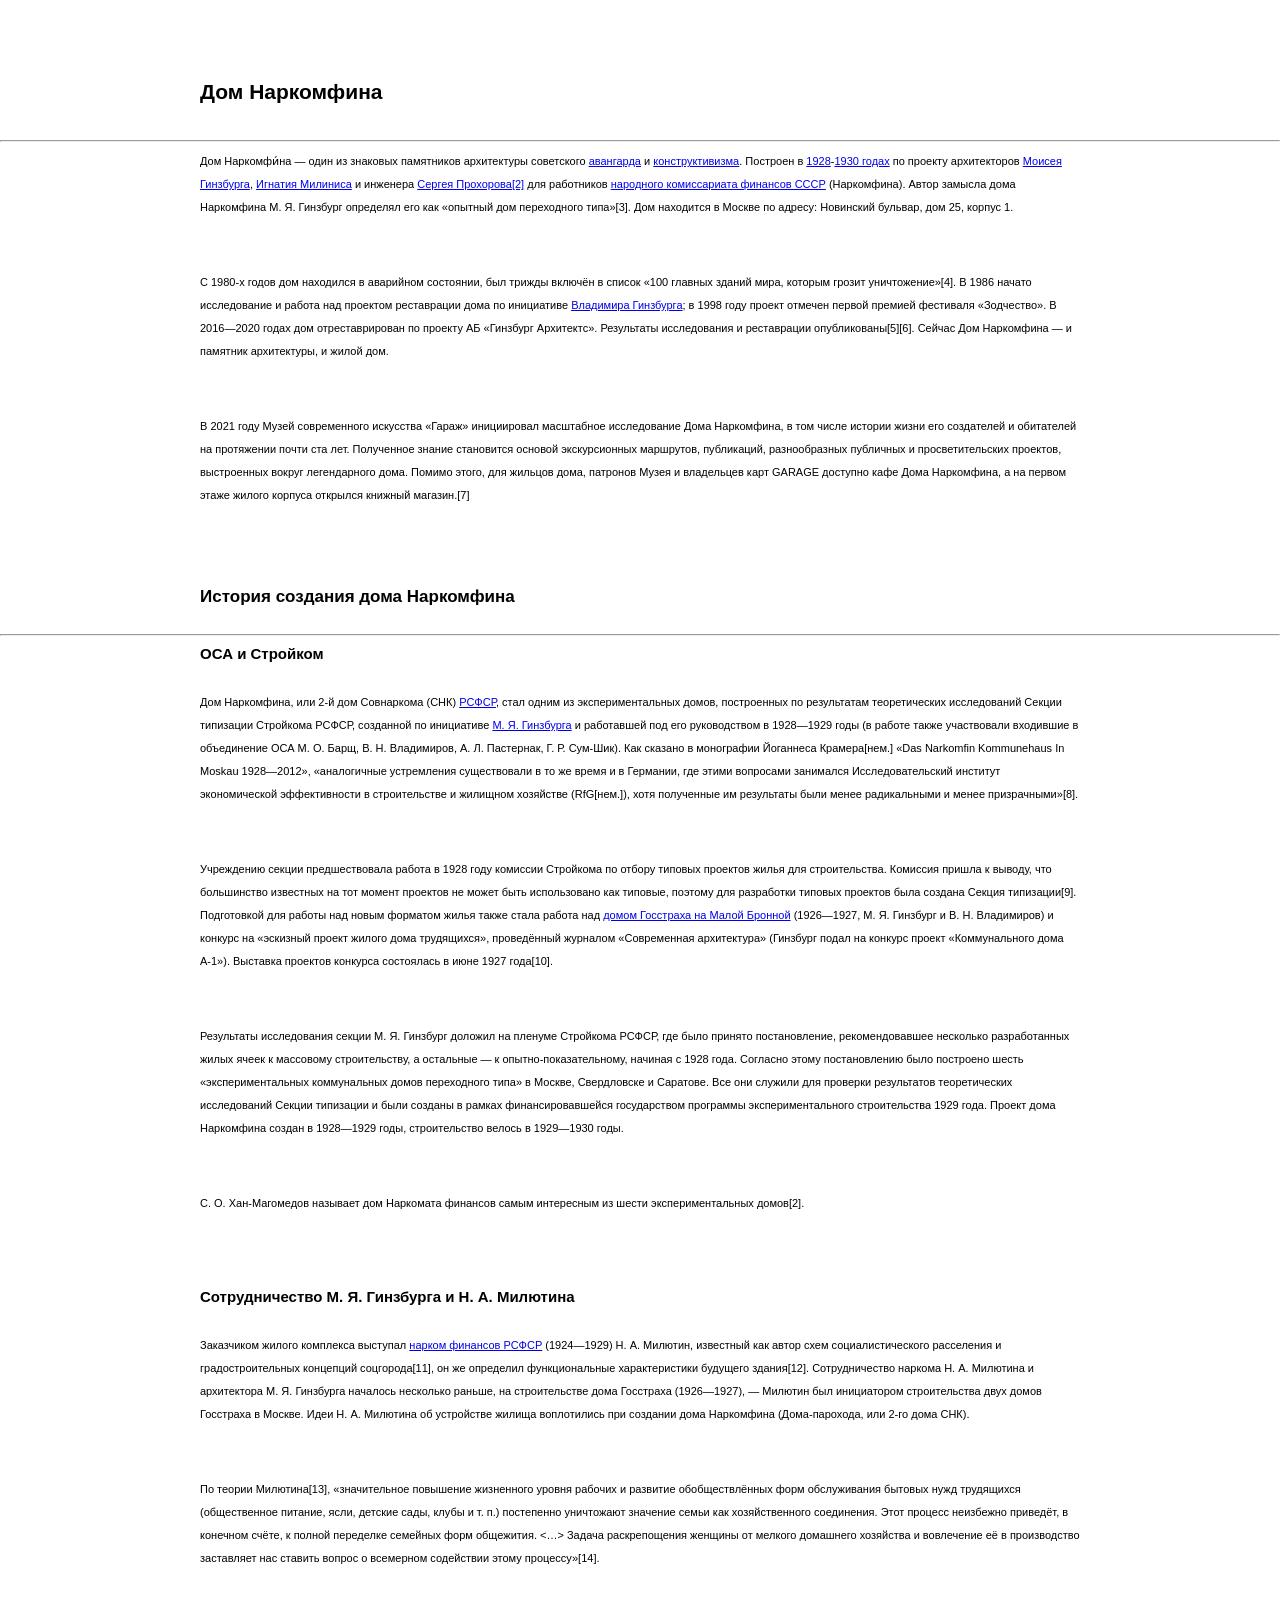
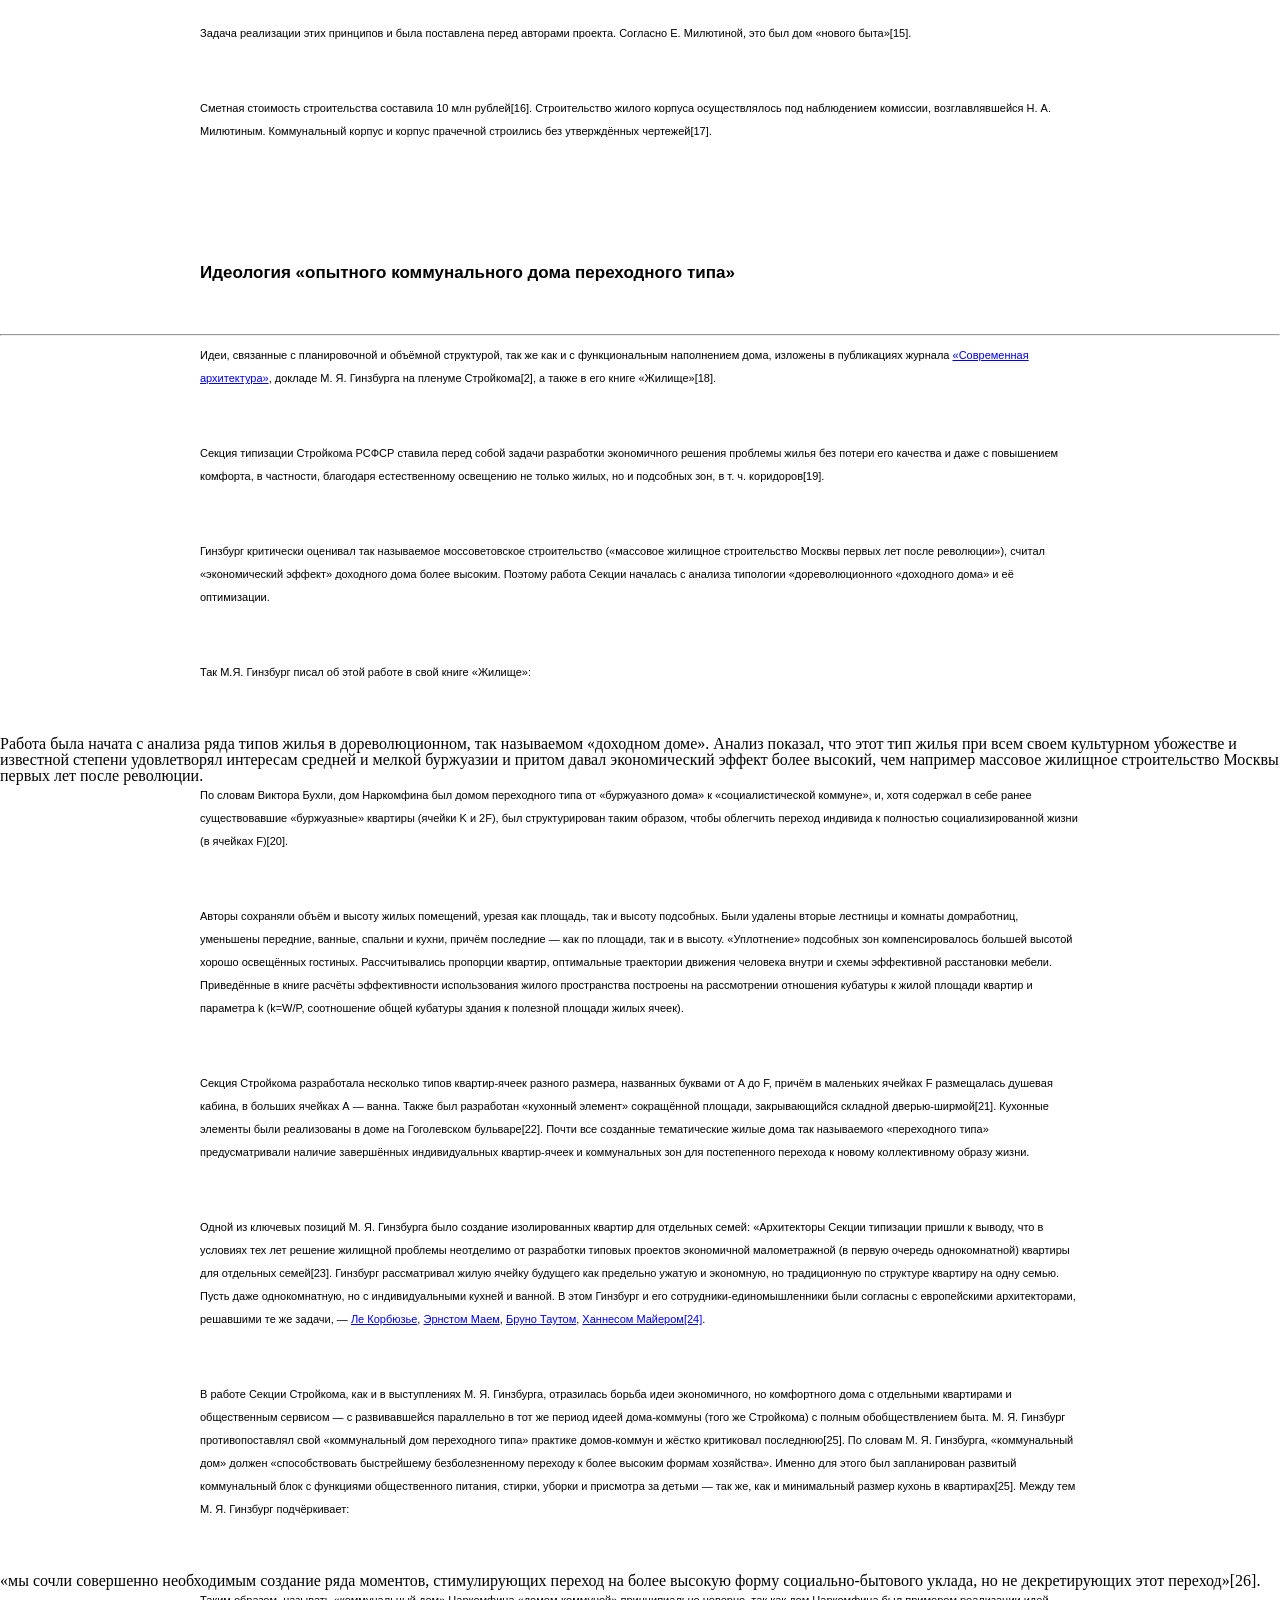
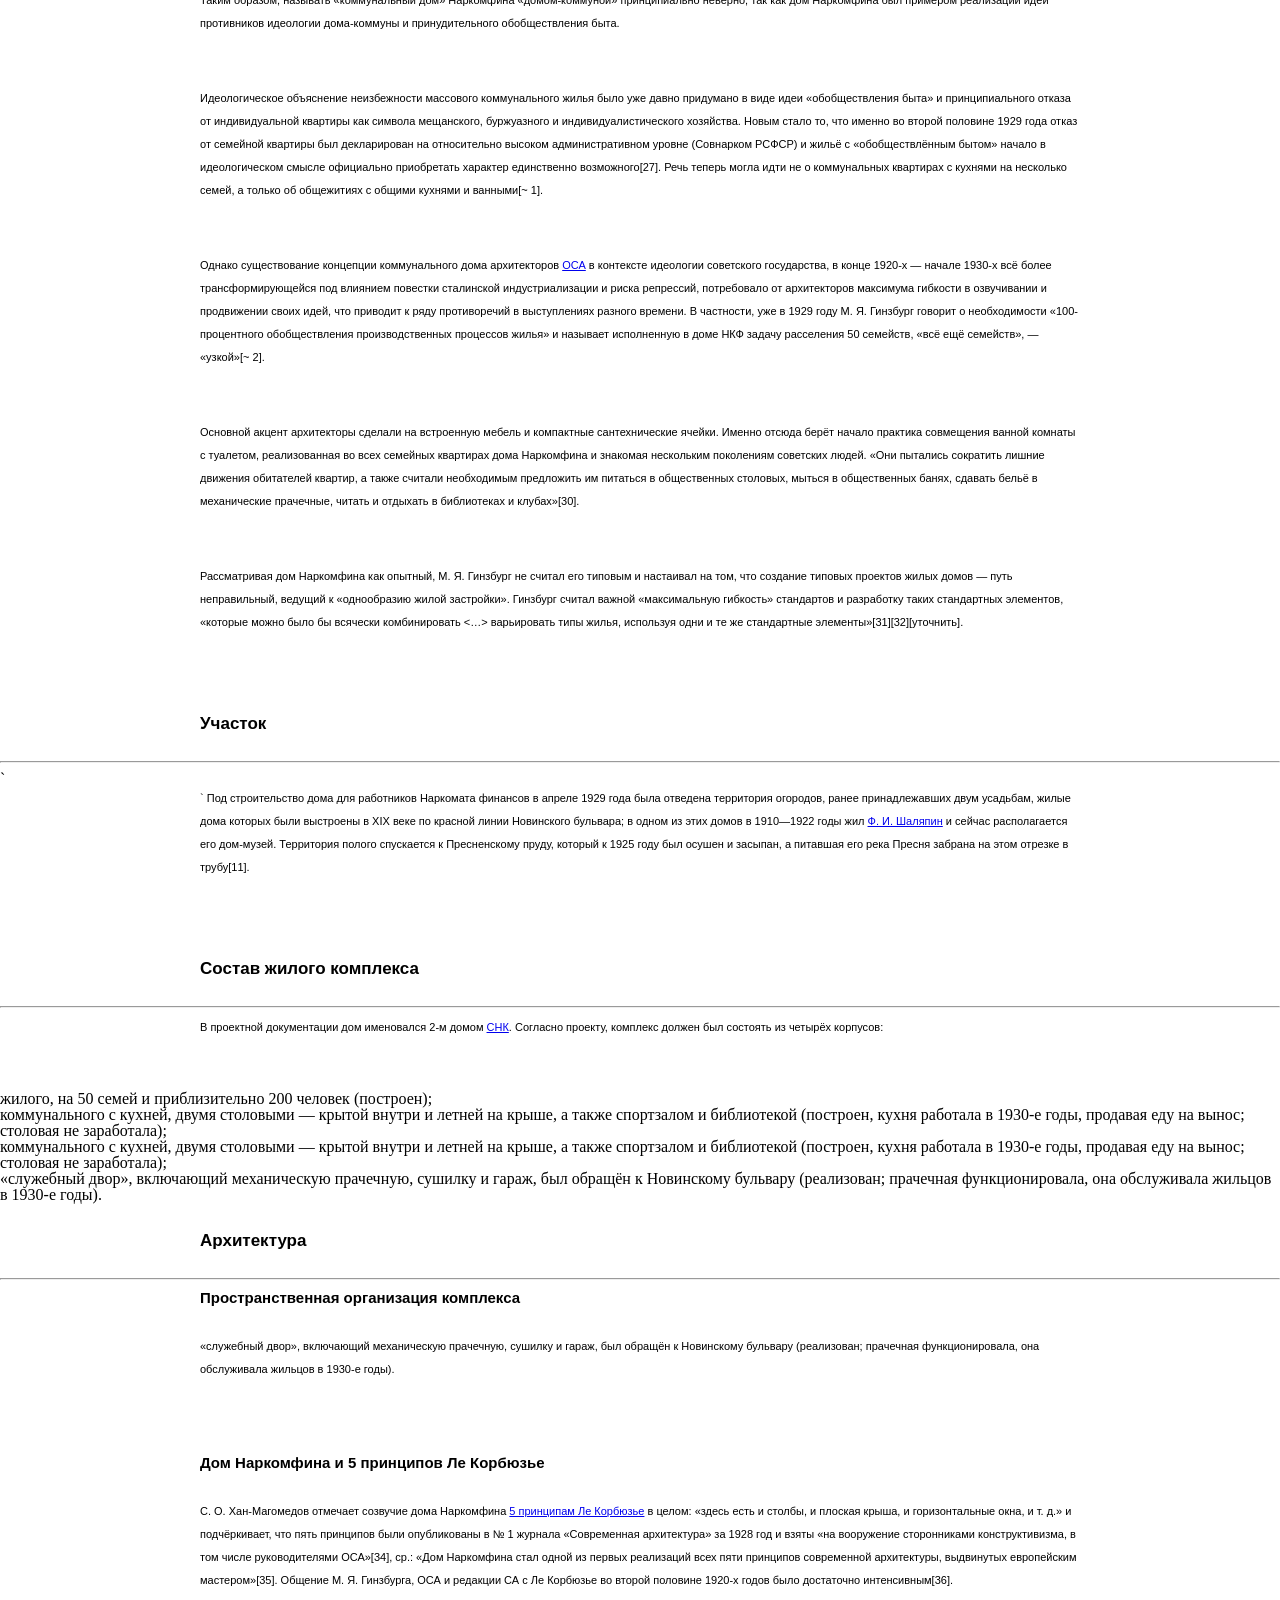
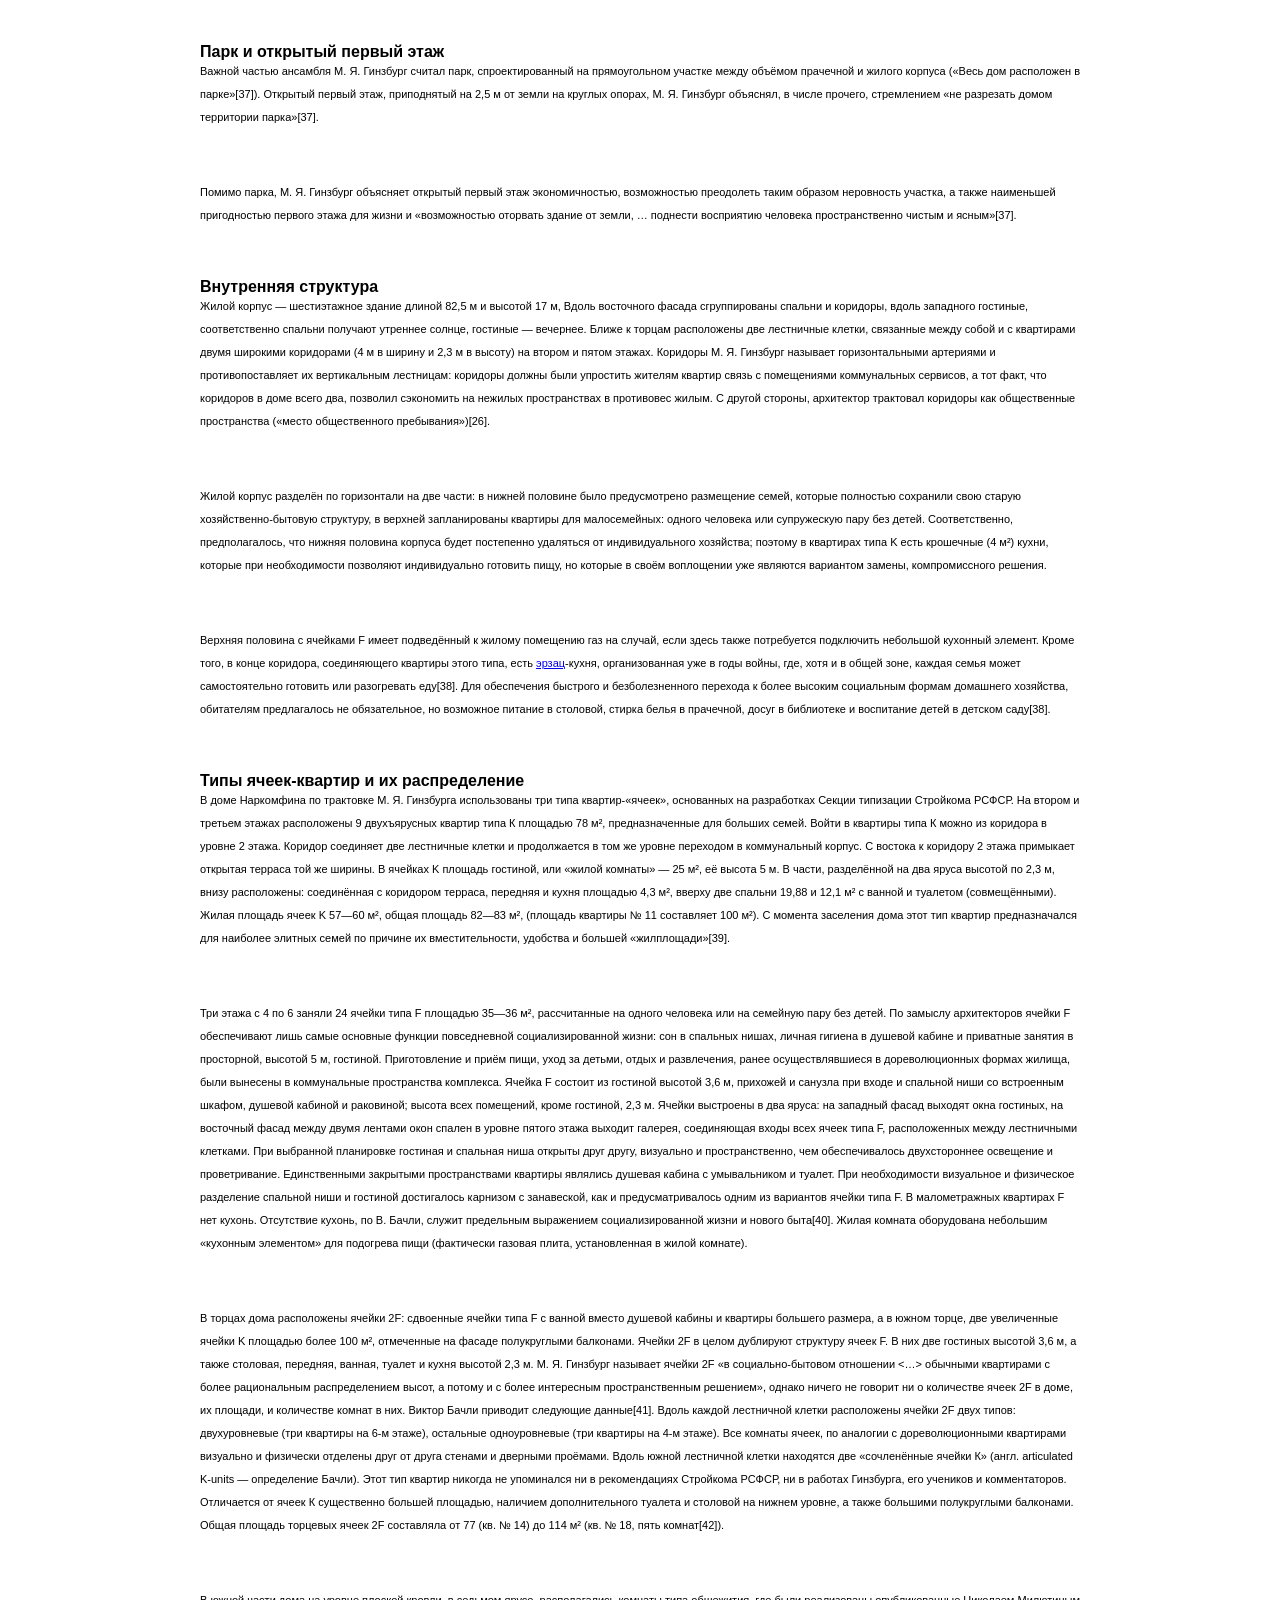
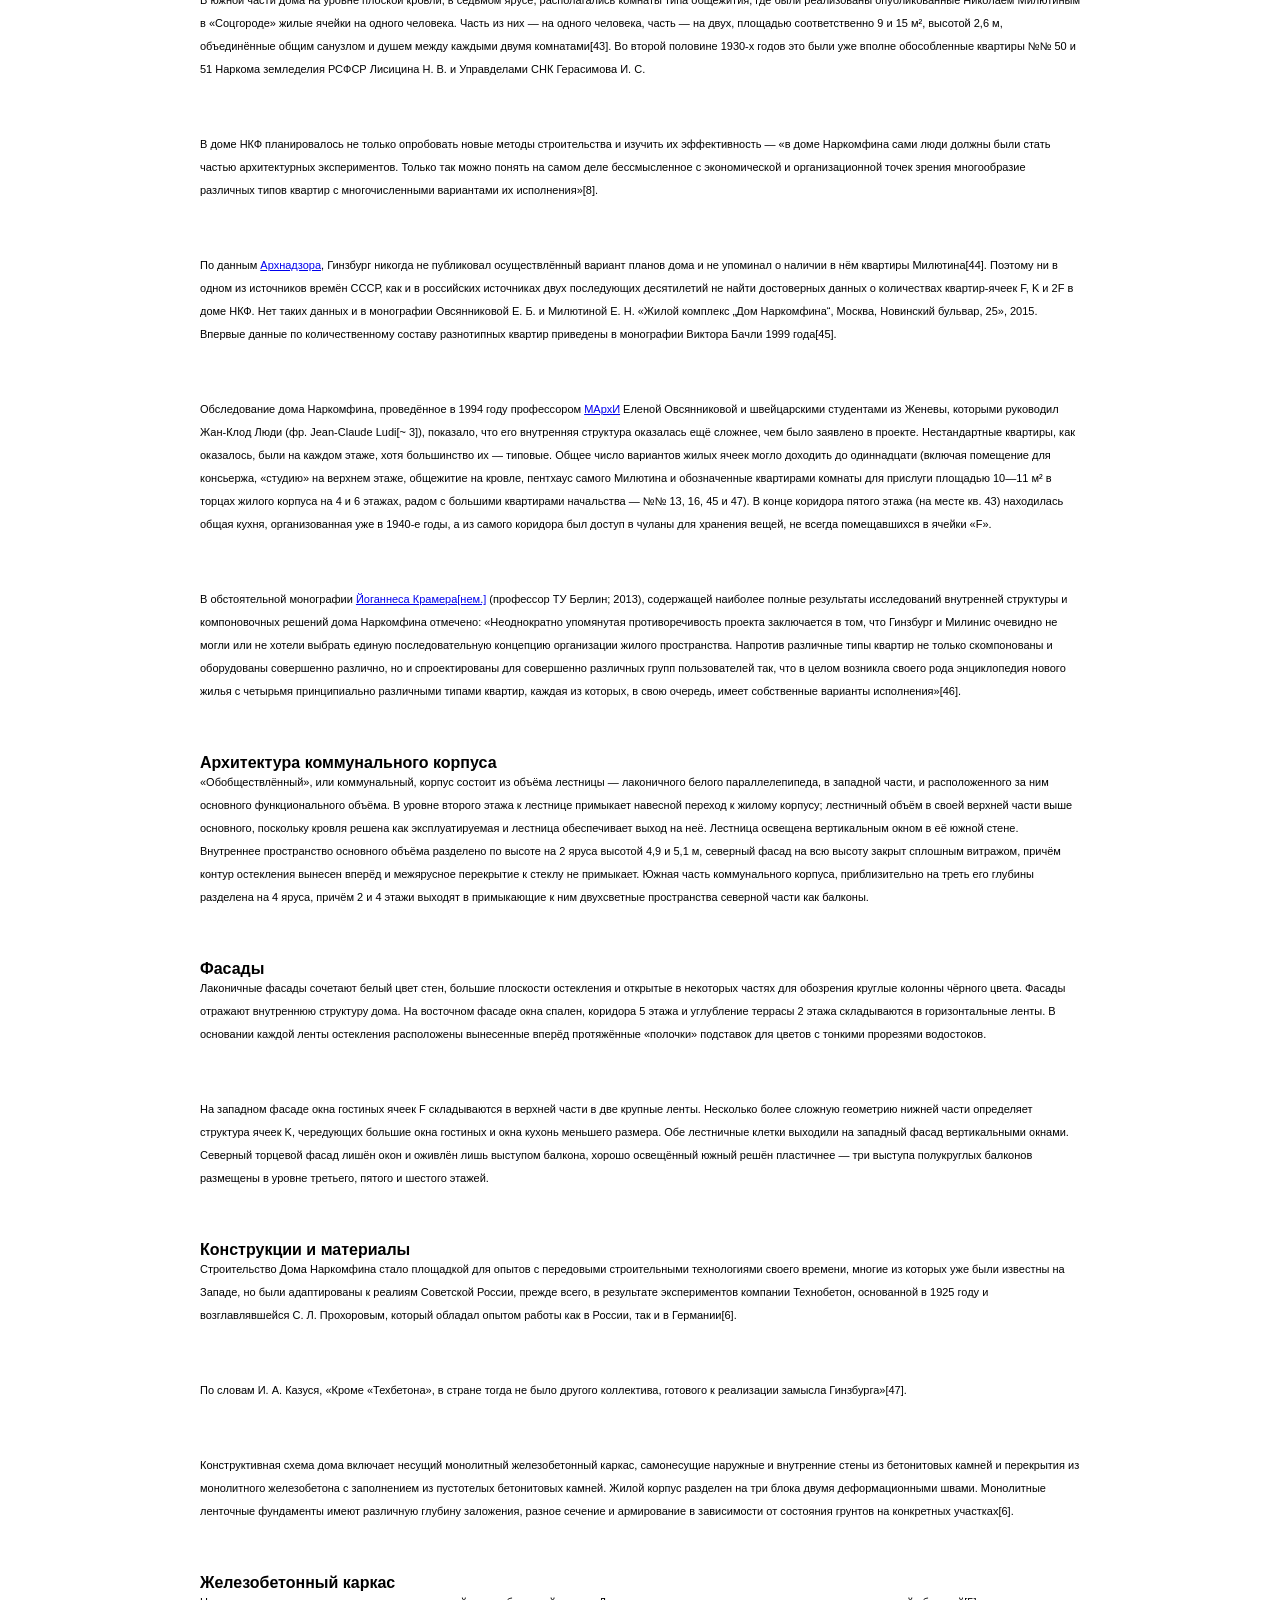
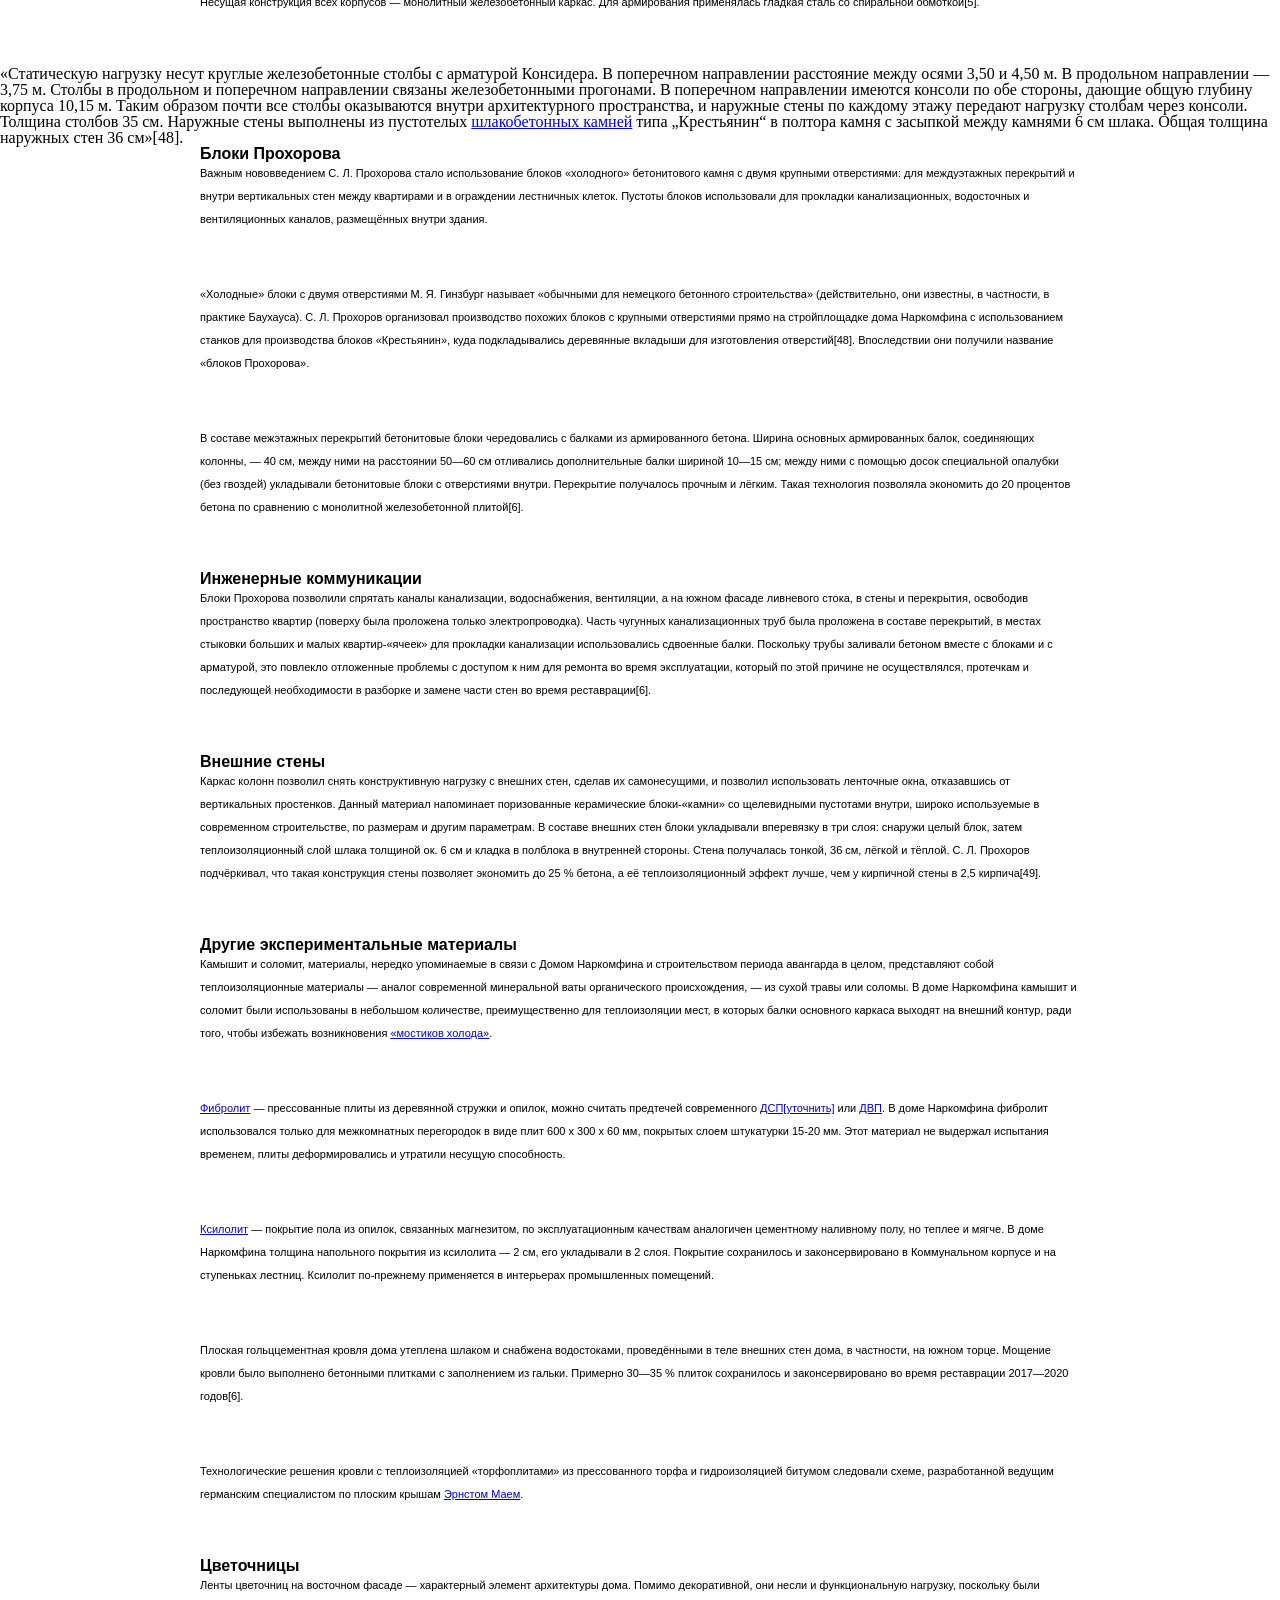
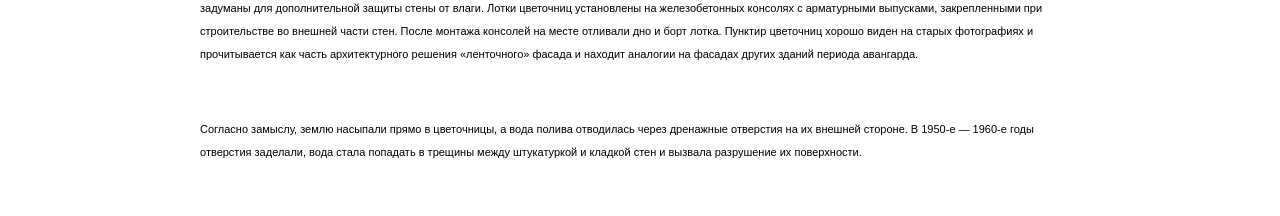
==== index.html @ 801c17d9 "aaaa" ====
<!DOCTYPE html>
<html lang="en">
<head>
    <meta charset="UTF-8">
    <meta name="viewport" content="width=device-width, initial-scale=1.0">
    <title>Document</title>
    <link rel="stylesheet" href="style.css">
</head>
<body>
    <h1>Дом Наркомфина</h1>
    <hr />
    <img src="https://thumb.wikimedia.org/wikipedia/commons/thumb/3/30/Moscow%2C_Narkomfin_building_in_May_2021_03.jpg/960px-Moscow%2C_Narkomfin_building_in_May_2021_03.jpg?utm_source=ru.wikipedia.org&utm_campaign=parser&utm_content=thumbnail" alt="">
    <p>
        <b>Дом Наркомфи́на</b> — один из знаковых памятников архитектуры советского <a href="https://ru.wikipedia.org/wiki/%D0%90%D0%B2%D0%B0%D0%BD%D0%B3%D0%B0%D1%80%D0%B4_(%D0%B8%D1%81%D0%BA%D1%83%D1%81%D1%81%D1%82%D0%B2%D0%BE)">авангарда</a> и <a href="https://ru.wikipedia.org/wiki/%D0%9A%D0%BE%D0%BD%D1%81%D1%82%D1%80%D1%83%D0%BA%D1%82%D0%B8%D0%B2%D0%B8%D0%B7%D0%BC_(%D0%B8%D1%81%D0%BA%D1%83%D1%81%D1%81%D1%82%D0%B2%D0%BE)">конструктивизма</a>. Построен в <a href="https://ru.wikipedia.org/wiki/1928_%D0%B3%D0%BE%D0%B4">1928</a>-<a href="https://ru.wikipedia.org/wiki/1930_%D0%B3%D0%BE%D0%B4">1930 годах</a> по проекту архитекторов <a href="https://ru.wikipedia.org/wiki/%D0%93%D0%B8%D0%BD%D0%B7%D0%B1%D1%83%D1%80%D0%B3,_%D0%9C%D0%BE%D0%B8%D1%81%D0%B5%D0%B9_%D0%AF%D0%BA%D0%BE%D0%B2%D0%BB%D0%B5%D0%B2%D0%B8%D1%87">Моисея Гинзбурга</a>, <a href="https://ru.wikipedia.org/wiki/%D0%9C%D0%B8%D0%BB%D0%B8%D0%BD%D0%B8%D1%81,_%D0%98%D0%B3%D0%BD%D0%B0%D1%82%D0%B8%D0%B9_%D0%A4%D1%80%D0%B0%D0%BD%D1%86%D0%B5%D0%B2%D0%B8%D1%87">Игнатия Милиниса</a> и инженера <a href="https://ru.wikipedia.org/wiki/%D0%9F%D1%80%D0%BE%D1%85%D0%BE%D1%80%D0%BE%D0%B2,_%D0%A1%D0%B5%D1%80%D0%B3%D0%B5%D0%B9_%D0%9B%D1%8C%D0%B2%D0%BE%D0%B2%D0%B8%D1%87">Сергея Прохорова[2]</a> для работников <a href="https://ru.wikipedia.org/wiki/%D0%9D%D0%B0%D1%80%D0%BE%D0%B4%D0%BD%D1%8B%D0%B9_%D0%BA%D0%BE%D0%BC%D0%B8%D1%81%D1%81%D0%B0%D1%80%D0%B8%D0%B0%D1%82_%D1%84%D0%B8%D0%BD%D0%B0%D0%BD%D1%81%D0%BE%D0%B2_%D0%A1%D0%A1%D0%A1%D0%A0">народного комиссариата финансов СССР</a> (Наркомфина). Автор замысла дома Наркомфина М. Я. Гинзбург определял его как «опытный дом переходного типа»[3]. Дом находится в Москве по адресу: Новинский бульвар, дом 25, корпус 1.
    </p>
    <p> С 1980-х годов дом находился в аварийном состоянии, был трижды включён в список «100 главных зданий мира, которым грозит уничтожение»[4]. В 1986 начато исследование и работа над проектом реставрации дома по инициативе <a href="https://ru.wikipedia.org/wiki/%D0%93%D0%B8%D0%BD%D0%B7%D0%B1%D1%83%D1%80%D0%B3,_%D0%92%D0%BB%D0%B0%D0%B4%D0%B8%D0%BC%D0%B8%D1%80_%D0%9C%D0%BE%D0%B8%D1%81%D0%B5%D0%B5%D0%B2%D0%B8%D1%87">Владимира Гинзбурга</a>; в 1998 году проект отмечен первой премией фестиваля «Зодчество». В 2016—2020 годах дом отреставрирован по проекту АБ «Гинзбург Архитектс». Результаты исследования и реставрации опубликованы[5][6]. Сейчас Дом Наркомфина — и памятник архитектуры, и жилой дом.
    </p>
    <p>
        В 2021 году Музей современного искусства «Гараж» инициировал масштабное исследование Дома Наркомфина, в том числе истории жизни его создателей и обитателей на протяжении почти ста лет. Полученное знание становится основой экскурсионных маршрутов, публикаций, разнообразных публичных и просветительских проектов, выстроенных вокруг легендарного дома. Помимо этого, для жильцов дома, патронов Музея и владельцев карт GARAGE доступно кафе Дома Наркомфина, а на первом этаже жилого корпуса открылся книжный магазин.[7]
    </p>
    <br />
    <h2>История создания дома Наркомфина</h2>
    <hr />
    <b><h3>ОСА и Стройком</h3></b>
    <p>
        Дом Наркомфина, или 2-й дом Совнаркома (СНК) <a href="u.wikipedia.org/wiki/Российская_Советская_Федеративная_Социалистическая_Республика">РСФСР</a>, стал одним из экспериментальных домов, построенных по результатам теоретических исследований Секции типизации Стройкома РСФСР, созданной по инициативе <a href="https://ru.wikipedia.org/wiki/%D0%93%D0%B8%D0%BD%D0%B7%D0%B1%D1%83%D1%80%D0%B3,_%D0%9C%D0%BE%D0%B8%D1%81%D0%B5%D0%B9_%D0%AF%D0%BA%D0%BE%D0%B2%D0%BB%D0%B5%D0%B2%D0%B8%D1%87">М. Я. Гинзбурга</a> и работавшей под его руководством в 1928—1929 годы (в работе также участвовали входившие в объединение ОСА М. О. Барщ, В. Н. Владимиров, А. Л. Пастернак, Г. Р. Сум-Шик). Как сказано в монографии Йоганнеса Крамера[нем.] «Das Narkomfin Kommunehaus In Moskau 1928—2012», «аналогичные устремления существовали в то же время и в Германии, где этими вопросами занимался Исследовательский институт экономической эффективности в строительстве и жилищном хозяйстве (RfG[нем.]), хотя полученные им результаты были менее радикальными и менее призрачными»[8].
    </p>
    <p>
        Учреждению секции предшествовала работа в 1928 году комиссии Стройкома по отбору типовых проектов жилья для строительства. Комиссия пришла к выводу, что большинство известных на тот момент проектов не может быть использовано как типовые, поэтому для разработки типовых проектов была создана Секция типизации[9]. Подготовкой для работы над новым форматом жилья также стала работа над <a href="https://ru.wikipedia.org/wiki/%D0%96%D0%B8%D0%BB%D0%BE%D0%B9_%D0%B4%D0%BE%D0%BC_%D0%93%D0%BE%D1%81%D1%81%D1%82%D1%80%D0%B0%D1%85%D0%B0_%D0%BD%D0%B0_%D0%9C%D0%B0%D0%BB%D0%BE%D0%B9_%D0%91%D1%80%D0%BE%D0%BD%D0%BD%D0%BE%D0%B9">домом Госстраха на Малой Бронной</a> (1926—1927, М. Я. Гинзбург и В. Н. Владимиров) и конкурс на «эскизный проект жилого дома трудящихся», проведённый журналом «Современная архитектура» (Гинзбург подал на конкурс проект «Коммунального дома А-1»). Выставка проектов конкурса состоялась в июне 1927 года[10].
    </p>
    <p>
        Результаты исследования секции М. Я. Гинзбург доложил на пленуме Стройкома РСФСР, где было принято постановление, рекомендовавшее несколько разработанных жилых ячеек к массовому строительству, а остальные — к опытно-показательному, начиная с 1928 года. Согласно этому постановлению было построено шесть «экспериментальных коммунальных домов переходного типа» в Москве, Свердловске и Саратове. Все они служили для проверки результатов теоретических исследований Секции типизации и были созданы в рамках финансировавшейся государством программы экспериментального строительства 1929 года. Проект дома Наркомфина создан в 1928—1929 годы, строительство велось в 1929—1930 годы.
    </p>
    <p>
        С. О. Хан-Магомедов называет дом Наркомата финансов самым интересным из шести экспериментальных домов[2].
    </p>
    <br />
    <b><h3>Сотрудничество М. Я. Гинзбурга и Н. А. Милютина</h3></b>
    <p>
        Заказчиком жилого комплекса выступал <a href="https://ru.wikipedia.org/wiki/%D0%9D%D0%B0%D1%80%D0%BE%D0%B4%D0%BD%D1%8B%D0%B9_%D0%BA%D0%BE%D0%BC%D0%B8%D1%81%D1%81%D0%B0%D1%80%D0%B8%D0%B0%D1%82_%D1%84%D0%B8%D0%BD%D0%B0%D0%BD%D1%81%D0%BE%D0%B2_%D0%A0%D0%A1%D0%A4%D0%A1%D0%A0">нарком финансов РСФСР</a> (1924—1929) Н. А. Милютин, известный как автор схем социалистического расселения и градостроительных концепций соцгорода[11], он же определил функциональные характеристики будущего здания[12]. Сотрудничество наркома Н. А. Милютина и архитектора М. Я. Гинзбурга началось несколько раньше, на строительстве дома Госстраха (1926—1927), — Милютин был инициатором строительства двух домов Госстраха в Москве. Идеи Н. А. Милютина об устройстве жилища воплотились при создании дома Наркомфина (Дома-парохода, или 2-го дома СНК).
    </p>
    <p>
        По теории Милютина[13], «значительное повышение жизненного уровня рабочих и развитие обобществлённых форм обслуживания бытовых нужд трудящихся (общественное питание, ясли, детские сады, клубы и т. п.) постепенно уничтожают значение семьи как хозяйственного соединения. Этот процесс неизбежно приведёт, в конечном счёте, к полной переделке семейных форм общежития. <…> Задача раскрепощения женщины от мелкого домашнего хозяйства и вовлечение её в производство заставляет нас ставить вопрос о всемерном содействии этому процессу»[14].
    </p>
    <p>
        Задача реализации этих принципов и была поставлена перед авторами проекта. Согласно Е. Милютиной, это был дом «нового быта»[15].
    </p>
    <p>
        Сметная стоимость строительства составила 10 млн рублей[16]. Строительство жилого корпуса осуществлялось под наблюдением комиссии, возглавлявшейся Н. А. Милютиным. Коммунальный корпус и корпус прачечной строились без утверждённых чертежей[17].
    </p>
    <br />
    <p><h2>Идеология «опытного коммунального дома переходного типа»</h2></p>
    <hr />
    <p>
        Идеи, связанные с планировочной и объёмной структурой, так же как и с функциональным наполнением дома, изложены в публикациях журнала <a href="https://ru.wikipedia.org/wiki/%D0%A1%D0%BE%D0%B2%D1%80%D0%B5%D0%BC%D0%B5%D0%BD%D0%BD%D0%B0%D1%8F_%D0%B0%D1%80%D1%85%D0%B8%D1%82%D0%B5%D0%BA%D1%82%D1%83%D1%80%D0%B0_(%D0%B6%D1%83%D1%80%D0%BD%D0%B0%D0%BB)">«Современная архитектура»</a>, докладе М. Я. Гинзбурга на пленуме Стройкома[2], а также в его книге «Жилище»[18].
    </p>
    <p>
        Секция типизации Стройкома РСФСР ставила перед собой задачи разработки экономичного решения проблемы жилья без потери его качества и даже с повышением комфорта, в частности, благодаря естественному освещению не только жилых, но и подсобных зон, в т. ч. коридоров[19].
    </p>
    <p>
        Гинзбург критически оценивал так называемое моссоветовское строительство («массовое жилищное строительство Москвы первых лет после революции»), считал «экономический эффект» доходного дома более высоким. Поэтому работа Секции началась с анализа типологии «дореволюционного «доходного дома» и её оптимизации.
    </p>
    <p>
        Так М.Я. Гинзбург писал об этой работе в свой книге «Жилище»:
    </p>
    <blockquote>
        Работа была начата с анализа ряда типов жилья в дореволюционном, так называемом «доходном доме». Анализ показал, что этот тип жилья при всем своем культурном убожестве и известной степени удовлетворял интересам средней и мелкой буржуазии и притом давал экономический эффект более высокий, чем например массовое жилищное строительство Москвы первых лет после революции.
    </blockquote>
    <p>
        По словам Виктора Бухли, дом Наркомфина был домом переходного типа от «буржуазного дома» к «социалистической коммуне», и, хотя содержал в себе ранее существовавшие «буржуазные» квартиры (ячейки K и 2F), был структурирован таким образом, чтобы облегчить переход индивида к полностью социализированной жизни (в ячейках F)[20].
    </p>
    <p>
        Авторы сохраняли объём и высоту жилых помещений, урезая как площадь, так и высоту подсобных. Были удалены вторые лестницы и комнаты домработниц, уменьшены передние, ванные, спальни и кухни, причём последние — как по площади, так и в высоту. «Уплотнение» подсобных зон компенсировалось большей высотой хорошо освещённых гостиных. Рассчитывались пропорции квартир, оптимальные траектории движения человека внутри и схемы эффективной расстановки мебели. Приведённые в книге расчёты эффективности использования жилого пространства построены на рассмотрении отношения кубатуры к жилой площади квартир и параметра k (k=W/P, соотношение общей кубатуры здания к полезной площади жилых ячеек).
    </p>
    <p>
        Секция Стройкома разработала несколько типов квартир-ячеек разного размера, названных буквами от A до F, причём в маленьких ячейках F размещалась душевая кабина, в больших ячейках А — ванна. Также был разработан «кухонный элемент» сокращённой площади, закрывающийся складной дверью-ширмой[21]. Кухонные элементы были реализованы в доме на Гоголевском бульваре[22]. Почти все созданные тематические жилые дома так называемого «переходного типа» предусматривали наличие завершённых индивидуальных квартир-ячеек и коммунальных зон для постепенного перехода к новому коллективному образу жизни.
    </p>
    <p>
        Одной из ключевых позиций М. Я. Гинзбурга было создание изолированных квартир для отдельных семей: «Архитекторы Секции типизации пришли к выводу, что в условиях тех лет решение жилищной проблемы неотделимо от разработки типовых проектов экономичной малометражной (в первую очередь однокомнатной) квартиры для отдельных семей[23]. Гинзбург рассматривал жилую ячейку будущего как предельно ужатую и экономную, но традиционную по структуре квартиру на одну семью. Пусть даже однокомнатную, но с индивидуальными кухней и ванной. В этом Гинзбург и его сотрудники-единомышленники были согласны с европейскими архитекторами, решавшими те же задачи, — <a href="https://ru.wikipedia.org/wiki/%D0%9B%D0%B5_%D0%9A%D0%BE%D1%80%D0%B1%D1%8E%D0%B7%D1%8C%D0%B5">Ле Корбюзье</a>, <a href="https://ru.wikipedia.org/wiki/%D0%9C%D0%B0%D0%B9,_%D0%AD%D1%80%D0%BD%D1%81%D1%82">Эрнстом Маем</a>, <a href="https://ru.wikipedia.org/wiki/%D0%A2%D0%B0%D1%83%D1%82,_%D0%91%D1%80%D1%83%D0%BD%D0%BE">Бруно Таутом</a>, <a href="https://ru.wikipedia.org/wiki/%D0%9C%D0%B0%D0%B9%D0%B5%D1%80,_%D0%A5%D0%B0%D0%BD%D0%BD%D0%B5%D1%81">Ханнесом Майером[24]</a>.
    </p>
    <p>
        В работе Секции Стройкома, как и в выступлениях М. Я. Гинзбурга, отразилась борьба идеи экономичного, но комфортного дома с отдельными квартирами и общественным сервисом — с развивавшейся параллельно в тот же период идеей дома-коммуны (того же Стройкома) с полным обобществлением быта. М. Я. Гинзбург противопоставлял свой «коммунальный дом переходного типа» практике домов-коммун и жёстко критиковал последнюю[25]. По словам М. Я. Гинзбурга, «коммунальный дом» должен «способствовать быстрейшему безболезненному переходу к более высоким формам хозяйства». Именно для этого был запланирован развитый коммунальный блок с функциями общественного питания, стирки, уборки и присмотра за детьми — так же, как и минимальный размер кухонь в квартирах[25]. Между тем М. Я. Гинзбург подчёркивает:
    </p>
    <blockquote>
        «мы сочли совершенно необходимым создание ряда моментов, стимулирующих переход на более высокую форму социально-бытового уклада, но не декретирующих этот переход»[26].
    </blockquote>
    <p>
        Таким образом, называть «коммунальный дом» Наркомфина «домом-коммуной» принципиально неверно, так как дом Наркомфина был примером реализации идей противников идеологии дома-коммуны и принудительного обобществления быта.
    </p>
    <p>
        Идеологическое объяснение неизбежности массового коммунального жилья было уже давно придумано в виде идеи «обобществления быта» и принципиального отказа от индивидуальной квартиры как символа мещанского, буржуазного и индивидуалистического хозяйства. Новым стало то, что именно во второй половине 1929 года отказ от семейной квартиры был декларирован на относительно высоком административном уровне (Совнарком РСФСР) и жильё с «обобществлённым бытом» начало в идеологическом смысле официально приобретать характер единственно возможного[27]. Речь теперь могла идти не о коммунальных квартирах с кухнями на несколько семей, а только об общежитиях с общими кухнями и ванными[~ 1].
    </p>
    <p>
        Однако существование концепции коммунального дома архитекторов <a href="https://ru.wikipedia.org/wiki/%D0%9E%D0%B1%D1%89%D0%B5%D1%81%D1%82%D0%B2%D0%BE_%D1%81%D0%BE%D0%B2%D1%80%D0%B5%D0%BC%D0%B5%D0%BD%D0%BD%D1%8B%D1%85_%D0%B0%D1%80%D1%85%D0%B8%D1%82%D0%B5%D0%BA%D1%82%D0%BE%D1%80%D0%BE%D0%B2">ОСА</a> в контексте идеологии советского государства, в конце 1920-х — начале 1930-х всё более трансформирующейся под влиянием повестки сталинской индустриализации и риска репрессий, потребовало от архитекторов максимума гибкости в озвучивании и продвижении своих идей, что приводит к ряду противоречий в выступлениях разного времени. В частности, уже в 1929 году М. Я. Гинзбург говорит о необходимости «100-процентного обобществления производственных процессов жилья» и называет исполненную в доме НКФ задачу расселения 50 семейств, «всё ещё семейств», — «узкой»[~ 2].
    </p>
    <p>
        Основной акцент архитекторы сделали на встроенную мебель и компактные сантехнические ячейки. Именно отсюда берёт начало практика совмещения ванной комнаты с туалетом, реализованная во всех семейных квартирах дома Наркомфина и знакомая нескольким поколениям советских людей. «Они пытались сократить лишние движения обитателей квартир, а также считали необходимым предложить им питаться в общественных столовых, мыться в общественных банях, сдавать бельё в механические прачечные, читать и отдыхать в библиотеках и клубах»[30].
    </p>
    <p>
        Рассматривая дом Наркомфина как опытный, М. Я. Гинзбург не считал его типовым и настаивал на том, что создание типовых проектов жилых домов — путь неправильный, ведущий к «однообразию жилой застройки». Гинзбург считал важной «максимальную гибкость» стандартов и разработку таких стандартных элементов, «которые можно было бы всячески комбинировать <…> варьировать типы жилья, используя одни и те же стандартные элементы»[31][32][уточнить].
    </p>
    <br />
    <h2>Участок</h2>
    <hr />`
    <p>`
        Под строительство дома для работников Наркомата финансов в апреле 1929 года была отведена территория огородов, ранее принадлежавших двум усадьбам, жилые дома которых были выстроены в XIX веке по красной линии Новинского бульвара; в одном из этих домов в 1910—1922 годы жил <a href="u.wikipedia.org/wiki/Шаляпин,_Фёдор_Иванович">Ф. И. Шаляпин</a> и сейчас располагается его дом-музей. Территория полого спускается к Пресненскому пруду, который к 1925 году был осушен и засыпан, а питавшая его река Пресня забрана на этом отрезке в трубу[11].
    </p>
    <br />
    <h2>Состав жилого комплекса</h2>
    <hr />
    <p>
        В проектной документации дом именовался 2-м домом <a href="https://ru.wikipedia.org/wiki/%D0%A1%D0%BE%D0%B2%D0%B5%D1%82_%D0%BD%D0%B0%D1%80%D0%BE%D0%B4%D0%BD%D1%8B%D1%85_%D0%BA%D0%BE%D0%BC%D0%B8%D1%81%D1%81%D0%B0%D1%80%D0%BE%D0%B2">СНК</a>. Согласно проекту, комплекс должен был состоять из четырёх корпусов:
    </p>
    <ol>
    <li> жилого, на 50 семей и приблизительно 200 человек (построен);</li>   
    
    <li> коммунального с кухней, двумя столовыми — крытой внутри и летней на крыше, а также спортзалом и библиотекой (построен, кухня работала в 1930-е годы, продавая еду на вынос; столовая не заработала);</li>   
    
    <li> коммунального с кухней, двумя столовыми — крытой внутри и летней на крыше, а также спортзалом и библиотекой (построен, кухня работала в 1930-е годы, продавая еду на вынос; столовая не заработала);</li>    
    
    <li> «служебный двор», включающий механическую прачечную, сушилку и гараж, был обращён к Новинскому бульвару (реализован; прачечная функционировала, она обслуживала жильцов в 1930-е годы).</li>   
    </ol>
    <br />
    <h2>Архитектура</h2>
    <hr />
    <b><h3>Пространственная организация комплекса</h3></b>
    <p>
        «служебный двор», включающий механическую прачечную, сушилку и гараж, был обращён к Новинскому бульвару (реализован; прачечная функционировала, она обслуживала жильцов в 1930-е годы).
    </p>
    <br />
    <b><h3>Дом Наркомфина и 5 принципов Ле Корбюзье</h3></b>
    <p>
        С. О. Хан-Магомедов отмечает созвучие дома Наркомфина <a href="https://ru.wikipedia.org/wiki/%D0%9F%D1%8F%D1%82%D1%8C_%D0%BE%D1%82%D0%BF%D1%80%D0%B0%D0%B2%D0%BD%D1%8B%D1%85_%D1%82%D0%BE%D1%87%D0%B5%D0%BA_%D1%81%D0%BE%D0%B2%D1%80%D0%B5%D0%BC%D0%B5%D0%BD%D0%BD%D0%BE%D0%B9_%D0%B0%D1%80%D1%85%D0%B8%D1%82%D0%B5%D0%BA%D1%82%D1%83%D1%80%D1%8B">5 принципам Ле Корбюзье</a> в целом: «здесь есть и столбы, и плоская крыша, и горизонтальные окна, и т. д.» и подчёркивает, что пять принципов были опубликованы в № 1 журнала «Современная архитектура» за 1928 год и взяты «на вооружение сторонниками конструктивизма, в том числе руководителями ОСА»[34], ср.: «Дом Наркомфина стал одной из первых реализаций всех пяти принципов современной архитектуры, выдвинутых европейским мастером»[35]. Общение М. Я. Гинзбурга, ОСА и редакции СА с Ле Корбюзье во второй половине 1920-х годов было достаточно интенсивным[36].
    </p>
    <b><h4>Парк и открытый первый этаж</b></h4>
    <p>
        Важной частью ансамбля М. Я. Гинзбург считал парк, спроектированный на прямоугольном участке между объёмом прачечной и жилого корпуса («Весь дом расположен в парке»[37]). Открытый первый этаж, приподнятый на 2,5 м от земли на круглых опорах, М. Я. Гинзбург объяснял, в числе прочего, стремлением «не разрезать домом территории парка»[37].
    </p>
    <p>
       Помимо парка, М. Я. Гинзбург объясняет открытый первый этаж экономичностью, возможностью преодолеть таким образом неровность участка, а также наименьшей пригодностью первого этажа для жизни и «возможностью оторвать здание от земли, … поднести восприятию человека пространственно чистым и ясным»[37].
    </p>
    <b><h4>Внутренняя структура</h4></b>
    <p>
        Жилой корпус — шестиэтажное здание длиной 82,5 м и высотой 17 м, Вдоль восточного фасада сгруппированы спальни и коридоры, вдоль западного гостиные, соответственно спальни получают утреннее солнце, гостиные — вечернее. Ближе к торцам расположены две лестничные клетки, связанные между собой и с квартирами двумя широкими коридорами (4 м в ширину и 2,3 м в высоту) на втором и пятом этажах. Коридоры М. Я. Гинзбург называет горизонтальными артериями и противопоставляет их вертикальным лестницам: коридоры должны были упростить жителям квартир связь с помещениями коммунальных сервисов, а тот факт, что коридоров в доме всего два, позволил сэкономить на нежилых пространствах в противовес жилым. С другой стороны, архитектор трактовал коридоры как общественные пространства («место общественного пребывания»)[26].   
    </p>
    <p>
        Жилой корпус разделён по горизонтали на две части: в нижней половине было предусмотрено размещение семей, которые полностью сохранили свою старую хозяйственно-бытовую структуру, в верхней запланированы квартиры для малосемейных: одного человека или супружескую пару без детей. Соответственно, предполагалось, что нижняя половина корпуса будет постепенно удаляться от индивидуального хозяйства; поэтому в квартирах типа K есть крошечные (4 м²) кухни, которые при необходимости позволяют индивидуально готовить пищу, но которые в своём воплощении уже являются вариантом замены, компромиссного решения.
    </p>
    <p>
        Верхняя половина с ячейками F имеет подведённый к жилому помещению газ на случай, если здесь также потребуется подключить небольшой кухонный элемент. Кроме того, в конце коридора, соединяющего квартиры этого типа, есть <a href="https://ru.wikipedia.org/wiki/%D0%AD%D1%80%D0%B7%D0%B0%D1%86">эрзац</a>-кухня, организованная уже в годы войны, где, хотя и в общей зоне, каждая семья может самостоятельно готовить или разогревать еду[38]. Для обеспечения быстрого и безболезненного перехода к более высоким социальным формам домашнего хозяйства, обитателям предлагалось не обязательное, но возможное питание в столовой, стирка белья в прачечной, досуг в библиотеке и воспитание детей в детском саду[38].
    </p>
    <b><h4>Типы ячеек-квартир и их распределение</h4></b>
    <p>
        В доме Наркомфина по трактовке М. Я. Гинзбурга использованы три типа квартир-«ячеек», основанных на разработках Секции типизации Стройкома РСФСР. На втором и третьем этажах расположены 9 двухъярусных квартир типа К площадью 78 м², предназначенные для больших семей. Войти в квартиры типа К можно из коридора в уровне 2 этажа. Коридор соединяет две лестничные клетки и продолжается в том же уровне переходом в коммунальный корпус. С востока к коридору 2 этажа примыкает открытая терраса той же ширины. В ячейках K площадь гостиной, или «жилой комнаты» — 25 м², её высота 5 м. В части, разделённой на два яруса высотой по 2,3 м, внизу расположены: соединённая с коридором терраса, передняя и кухня площадью 4,3 м², вверху две спальни 19,88 и 12,1 м² с ванной и туалетом (совмещёнными). Жилая площадь ячеек K 57—60 м², общая площадь 82—83 м², (площадь квартиры № 11 составляет 100 м²). С момента заселения дома этот тип квартир предназначался для наиболее элитных семей по причине их вместительности, удобства и большей «жилплощади»[39].
    </p>
    <p>
        Три этажа с 4 по 6 заняли 24 ячейки типа F площадью 35—36 м², рассчитанные на одного человека или на семейную пару без детей. По замыслу архитекторов ячейки F обеспечивают лишь самые основные функции повседневной социализированной жизни: сон в спальных нишах, личная гигиена в душевой кабине и приватные занятия в просторной, высотой 5 м, гостиной. Приготовление и приём пищи, уход за детьми, отдых и развлечения, ранее осуществлявшиеся в дореволюционных формах жилища, были вынесены в коммунальные пространства комплекса. Ячейка F состоит из гостиной высотой 3,6 м, прихожей и санузла при входе и спальной ниши со встроенным шкафом, душевой кабиной и раковиной; высота всех помещений, кроме гостиной, 2,3 м. Ячейки выстроены в два яруса: на западный фасад выходят окна гостиных, на восточный фасад между двумя лентами окон спален в уровне пятого этажа выходит галерея, соединяющая входы всех ячеек типа F, расположенных между лестничными клетками. При выбранной планировке гостиная и спальная ниша открыты друг другу, визуально и пространственно, чем обеспечивалось двухстороннее освещение и проветривание. Единственными закрытыми пространствами квартиры являлись душевая кабина с умывальником и туалет. При необходимости визуальное и физическое разделение спальной ниши и гостиной достигалось карнизом с занавеской, как и предусматривалось одним из вариантов ячейки типа F. В малометражных квартирах F нет кухонь. Отсутствие кухонь, по В. Бачли, служит предельным выражением социализированной жизни и нового быта[40]. Жилая комната оборудована небольшим «кухонным элементом» для подогрева пищи (фактически газовая плита, установленная в жилой комнате).
    </p>
    <p>
        В торцах дома расположены ячейки 2F: сдвоенные ячейки типа F с ванной вместо душевой кабины и квартиры большего размера, а в южном торце, две увеличенные ячейки K площадью более 100 м², отмеченные на фасаде полукруглыми балконами. Ячейки 2F в целом дублируют структуру ячеек F. В них две гостиных высотой 3,6 м, а также столовая, передняя, ванная, туалет и кухня высотой 2,3 м. М. Я. Гинзбург называет ячейки 2F «в социально-бытовом отношении <…> обычными квартирами с более рациональным распределением высот, а потому и с более интересным пространственным решением», однако ничего не говорит ни о количестве ячеек 2F в доме, их площади, и количестве комнат в них. Виктор Бачли приводит следующие данные[41]. Вдоль каждой лестничной клетки расположены ячейки 2F двух типов: двухуровневые (три квартиры на 6-м этаже), остальные одноуровневые (три квартиры на 4-м этаже). Все комнаты ячеек, по аналогии с дореволюционными квартирами визуально и физически отделены друг от друга стенами и дверными проёмами. Вдоль южной лестничной клетки находятся две «сочленённые ячейки К» (англ. articulated K-units — определение Бачли). Этот тип квартир никогда не упоминался ни в рекомендациях Стройкома РСФСР, ни в работах Гинзбурга, его учеников и комментаторов. Отличается от ячеек К существенно большей площадью, наличием дополнительного туалета и столовой на нижнем уровне, а также большими полукруглыми балконами. Общая площадь торцевых ячеек 2F составляла от 77 (кв. № 14) до 114 м² (кв. № 18, пять комнат[42]).
    </p>
    <p>
        В южной  части дома на уровне плоской кровли, в седьмом ярусе, располагались комнаты типа общежития, где были реализованы опубликованные Николаем Милютиным в «Соцгороде» жилые ячейки на одного человека. Часть из них — на одного человека, часть — на двух, площадью соответственно 9 и 15 м², высотой 2,6 м, объединённые общим санузлом и душем между каждыми двумя комнатами[43]. Во второй половине 1930-х годов это были уже вполне обособленные квартиры №№ 50 и 51 Наркома земледелия РСФСР Лисицина Н. В. и Управделами СНК Герасимова И. С.
    </p>
    <p>
        В доме НКФ планировалось не только опробовать новые методы строительства и изучить их эффективность — «в доме Наркомфина сами люди должны были стать частью архитектурных экспериментов. Только так можно понять на самом деле бессмысленное с экономической и организационной точек зрения многообразие различных типов квартир с многочисленными вариантами их исполнения»[8].
    </p>
    <p>
        По данным <a href="https://ru.wikipedia.org/wiki/%D0%90%D1%80%D1%85%D0%BD%D0%B0%D0%B4%D0%B7%D0%BE%D1%80">Архнадзора</a>, Гинзбург никогда не публиковал осуществлённый вариант планов дома и не упоминал о наличии в нём квартиры Милютина[44]. Поэтому ни в одном из источников времён СССР, как и в российских источниках двух последующих десятилетий не найти достоверных данных о количествах квартир-ячеек F, K и 2F в доме НКФ. Нет таких данных и в монографии Овсянниковой Е. Б. и Милютиной Е. Н. «Жилой комплекс „Дом Наркомфина“, Москва, Новинский бульвар, 25», 2015. Впервые данные по количественному составу разнотипных квартир приведены в монографии Виктора Бачли 1999 года[45].
    </p>
    <p>
        Обследование дома Наркомфина, проведённое в 1994 году профессором <a href="u.wikipedia.org/wiki/Московский_архитектурный_институт">МАрхИ</a> Еленой Овсянниковой и швейцарскими студентами из Женевы, которыми руководил Жан-Клод Люди (фр. Jean-Claude Ludi[~ 3]), показало, что его внутренняя структура оказалась ещё сложнее, чем было заявлено в проекте. Нестандартные квартиры, как оказалось, были на каждом этаже, хотя большинство их — типовые. Общее число вариантов жилых ячеек могло доходить до одиннадцати (включая помещение для консьержа, «студию» на верхнем этаже, общежитие на кровле, пентхаус самого Милютина и обозначенные квартирами комнаты для прислуги площадью 10—11 м² в торцах жилого корпуса на 4 и 6 этажах, радом с большими квартирами начальства — №№ 13, 16, 45 и 47). В конце коридора пятого этажа (на месте кв. 43) находилась общая кухня, организованная уже в 1940-е годы, а из самого коридора был доступ в чуланы для хранения вещей, не всегда помещавшихся в ячейки «F».
    </p>
    <p>
       В обстоятельной монографии <a href="https://ru.wikipedia.org/wiki/%D0%9A%D1%80%D0%B0%D0%BC%D0%B5%D1%80,_%D0%99%D0%BE%D0%B3%D0%B0%D0%BD%D0%BD%D0%B5%D1%81?action=edit&redlink=1">Йоганнеса Крамера[нем.]</a> (профессор ТУ Берлин; 2013), содержащей наиболее полные результаты исследований внутренней структуры и компоновочных решений дома Наркомфина отмечено: «Неоднократно упомянутая противоречивость проекта заключается в том, что Гинзбург и Милинис очевидно не могли или не хотели выбрать единую последовательную концепцию организации жилого пространства. Напротив различные типы квартир не только скомпонованы и оборудованы совершенно различно, но и спроектированы для совершенно различных групп пользователей так, что в целом возникла своего рода энциклопедия нового жилья с четырьмя принципиально различными типами квартир, каждая из которых, в свою очередь, имеет собственные варианты исполнения»[46].
    </p>
    <b><h4>Архитектура коммунального корпуса</h4></b>
    <p>
        «Обобществлённый», или коммунальный, корпус состоит из объёма лестницы — лаконичного белого параллелепипеда, в западной части, и расположенного за ним основного функционального объёма. В уровне второго этажа к лестнице примыкает навесной переход к жилому корпусу; лестничный объём в своей верхней части выше основного, поскольку кровля решена как эксплуатируемая и лестница обеспечивает выход на неё. Лестница освещена вертикальным окном в её южной стене. Внутреннее пространство основного объёма разделено по высоте на 2 яруса высотой 4,9 и 5,1 м, северный фасад на всю высоту закрыт сплошным витражом, причём контур остекления вынесен вперёд и межярусное перекрытие к стеклу не примыкает. Южная часть коммунального корпуса, приблизительно на треть его глубины разделена на 4 яруса, причём 2 и 4 этажи выходят в примыкающие к ним двухсветные пространства северной части как балконы.
    </p>
    <b><h4>Фасады</h4></b>
    <p>
        Лаконичные фасады сочетают белый цвет стен, большие плоскости остекления и открытые в некоторых частях для обозрения круглые колонны чёрного цвета. Фасады отражают внутреннюю структуру дома. На восточном фасаде окна спален, коридора 5 этажа и углубление террасы 2 этажа складываются в горизонтальные ленты. В основании каждой ленты остекления расположены вынесенные вперёд протяжённые «полочки» подставок для цветов с тонкими прорезями водостоков.
    </p>
    <p>
        На западном фасаде окна гостиных ячеек F складываются в верхней части в две крупные ленты. Несколько более сложную геометрию нижней части определяет структура ячеек K, чередующих большие окна гостиных и окна кухонь меньшего размера. Обе лестничные клетки выходили на западный фасад вертикальными окнами. Северный торцевой фасад лишён окон и оживлён лишь выступом балкона, хорошо освещённый южный решён пластичнее — три выступа полукруглых балконов размещены в уровне третьего, пятого и шестого этажей.
    </p>
     <b><h4>Конструкции и материалы</h4></b>
    <p>
        Строительство Дома Наркомфина стало площадкой для опытов с передовыми строительными технологиями своего времени, многие из которых уже были известны на Западе, но были адаптированы к реалиям Советской России, прежде всего, в результате экспериментов компании Технобетон, основанной в 1925 году и возглавлявшейся С. Л. Прохоровым, который обладал опытом работы как в России, так и в Германии[6].
    </p>
    <p>
        По словам И. А. Казуся, «Кроме «Техбетона», в стране тогда не было другого коллектива, готового к реализации замысла Гинзбурга»[47].
    </p>
    <p>
        Конструктивная схема дома включает несущий монолитный железобетонный каркас, самонесущие наружные и внутренние стены из бетонитовых камней и перекрытия из монолитного железобетона с заполнением из пустотелых бетонитовых камней. Жилой корпус разделен на три блока двумя деформационными швами. Монолитные ленточные фундаменты имеют различную глубину заложения, разное сечение и армирование в зависимости от состояния грунтов на конкретных участках[6].
    </p>
    <b><h4>Железобетонный каркас</h4></b>
    <p>
        Несущая конструкция всех корпусов — монолитный железобетонный каркас. Для армирования применялась гладкая сталь со спиральной обмоткой[5].
    </p>
    <blockquote>
        «Статическую нагрузку несут круглые железобетонные столбы с арматурой Консидера. В поперечном направлении расстояние между осями 3,50 и 4,50 м. В продольном направлении — 3,75 м. Столбы в продольном и поперечном направлении связаны железобетонными прогонами. В поперечном направлении имеются консоли по обе стороны, дающие общую глубину корпуса 10,15 м. Таким образом почти все столбы оказываются внутри архитектурного пространства, и наружные стены по каждому этажу передают нагрузку столбам через консоли. Толщина столбов 35 см. Наружные стены выполнены из пустотелых <a href="https://ru.wikipedia.org/wiki/%D0%A8%D0%BB%D0%B0%D0%BA%D0%BE%D0%B1%D0%BB%D0%BE%D0%BA">шлакобетонных камней</a> типа „Крестьянин“ в полтора камня с засыпкой между камнями 6 см шлака. Общая толщина наружных стен 36 см»[48].
    </blockquote>
    <b><h4>Блоки Прохорова</h4></b>
    <p>
        Важным нововведением С. Л. Прохорова стало использование блоков «холодного» бетонитового камня с двумя крупными отверстиями: для междуэтажных перекрытий и внутри вертикальных стен между квартирами и в ограждении лестничных клеток. Пустоты блоков использовали для прокладки канализационных, водосточных и вентиляционных каналов, размещённых внутри здания.
    </p>
    <p>
        «Холодные» блоки с двумя отверстиями М. Я. Гинзбург называет «обычными для немецкого бетонного строительства» (действительно, они известны, в частности, в практике Баухауса). С. Л. Прохоров организовал производство похожих блоков с крупными отверстиями прямо на стройплощадке дома Наркомфина с использованием станков для производства блоков «Крестьянин», куда подкладывались деревянные вкладыши для изготовления отверстий[48]. Впоследствии они получили название «блоков Прохорова».
    </p>
    <p>
        В составе межэтажных перекрытий бетонитовые блоки чередовались с балками из армированного бетона. Ширина основных армированных балок, соединяющих колонны, — 40 см, между ними на расстоянии 50—60 см отливались дополнительные балки шириной 10—15 см; между ними с помощью досок специальной опалубки (без гвоздей) укладывали бетонитовые блоки с отверстиями внутри. Перекрытие получалось прочным и лёгким. Такая технология позволяла экономить до 20 процентов бетона по сравнению с монолитной железобетонной плитой[6].
    </p>
    <b><h4>Инженерные коммуникации</h4></b>
    <p>
        Блоки Прохорова позволили спрятать каналы канализации, водоснабжения, вентиляции, а на южном фасаде ливневого стока, в стены и перекрытия, освободив пространство квартир (поверху была проложена только электропроводка). Часть чугунных канализационных труб была проложена в составе перекрытий, в местах стыковки больших и малых квартир-«ячеек» для прокладки канализации использовались сдвоенные балки. Поскольку трубы заливали бетоном вместе с блоками и с арматурой, это повлекло отложенные проблемы с доступом к ним для ремонта во время эксплуатации, который по этой причине не осуществлялся, протечкам и последующей необходимости в разборке и замене части стен во время реставрации[6].
    </p>
    <b><h4>Внешние стены</h4></b>
    <p>
        Каркас колонн позволил снять конструктивную нагрузку с внешних стен, сделав их самонесущими, и позволил использовать ленточные окна, отказавшись от вертикальных простенков. Данный материал напоминает поризованные керамические блоки-«камни» со щелевидными пустотами внутри, широко используемые в современном строительстве, по размерам и другим параметрам. В составе внешних стен блоки укладывали вперевязку в три слоя: снаружи целый блок, затем теплоизоляционный слой шлака толщиной ок. 6 см и кладка в полблока в внутренней стороны. Стена получалась тонкой, 36 см, лёгкой и тёплой. С. Л. Прохоров подчёркивал, что такая конструкция стены позволяет экономить до 25 % бетона, а её теплоизоляционный эффект лучше, чем у кирпичной стены в 2,5 кирпича[49].
    </p>
    <b><h4>Другие экспериментальные материалы</h4></b>
    <p>
        Камышит и соломит, материалы, нередко упоминаемые в связи с Домом Наркомфина и строительством периода авангарда в целом, представляют собой теплоизоляционные материалы — аналог современной минеральной ваты органического происхождения, — из сухой травы или соломы. В доме Наркомфина камышит и соломит были использованы в небольшом количестве, преимущественно для теплоизоляции мест, в которых балки основного каркаса выходят на внешний контур, ради того, чтобы избежать возникновения <a href="https://ru.wikipedia.org/wiki/%D0%A2%D0%B5%D0%BC%D0%BF%D0%B5%D1%80%D0%B0%D1%82%D1%83%D1%80%D0%BD%D1%8B%D0%B9_%D0%BC%D0%BE%D1%81%D1%82">«мостиков холода»</a>.
    </p>
    <p>
        <a href="https://ru.wikipedia.org/wiki/%D0%A4%D0%B8%D0%B1%D1%80%D0%BE%D0%BB%D0%B8%D1%82">Фибролит</a> — прессованные плиты из деревянной стружки и опилок, можно считать предтечей современного <a href="u.wikipedia.org/wiki/ДСП">ДСП[уточнить]</a> или <a href=".wikipedia.org/wiki/Древесноволокнистая_плита">ДВП</a>. В доме Наркомфина фибролит использовался только для межкомнатных перегородок в виде плит 600 х 300 х 60 мм, покрытых слоем штукатурки 15-20 мм. Этот материал не выдержал испытания временем, плиты деформировались и утратили несущую способность.
    </p>
    <p>
        <a href="https://ru.wikipedia.org/wiki/%D0%A6%D0%B5%D0%BC%D0%B5%D0%BD%D1%82_%D0%A1%D0%BE%D1%80%D0%B5%D0%BB%D1%8F">Ксилолит</a> — покрытие пола из опилок, связанных магнезитом, по эксплуатационным качествам аналогичен цементному наливному полу, но теплее и мягче. В доме Наркомфина толщина напольного покрытия из ксилолита — 2 см, его укладывали в 2 слоя. Покрытие сохранилось и законсервировано в Коммунальном корпусе и на ступеньках лестниц. Ксилолит по-прежнему применяется в интерьерах промышленных помещений.
    </p>
    <p>
        Плоская гольццементная кровля дома утеплена шлаком и снабжена водостоками, проведёнными в теле внешних стен дома, в частности, на южном торце. Мощение кровли было выполнено бетонными плитками с заполнением из гальки. Примерно 30—35 % плиток сохранилось и законсервировано во время реставрации 2017—2020 годов[6].
    </p>
    <p>
        Технологические решения кровли с теплоизоляцией «торфоплитами» из прессованного торфа и гидроизоляцией битумом следовали схеме, разработанной ведущим германским специалистом по плоским крышам <a href="https://ru.wikipedia.org/wiki/%D0%9C%D0%B0%D0%B9,_%D0%AD%D1%80%D0%BD%D1%81%D1%82">Эрнстом Маем</a>.
    </p>
    <b><h4>Цветочницы</h4></b>
    <p>
        Ленты цветочниц на восточном фасаде — характерный элемент архитектуры дома. Помимо декоративной, они несли и функциональную нагрузку, поскольку были задуманы для дополнительной защиты стены от влаги. Лотки цветочниц установлены на железобетонных консолях с арматурными выпусками, закрепленными при строительстве во внешней части стен. После монтажа консолей на месте отливали дно и борт лотка. Пунктир цветочниц хорошо виден на старых фотографиях и прочитывается как часть архитектурного решения «ленточного» фасада и находит аналогии на фасадах других зданий периода авангарда.
    </p>
    <p>
        Согласно замыслу, землю насыпали прямо в цветочницы, а вода полива отводилась через дренажные отверстия на их внешней стороне. В 1950-е — 1960-е годы отверстия заделали, вода стала попадать в трещины между штукатуркой и кладкой стен и вызвала разрушение их поверхности.
    </p>


</body>
</html>
---- style.css ----
tml, body, div, span, applet, object, iframe,
h1, h2, h3, h4, h5, h6, p, blockquote, pre,
a, abbr, acronym, address, big, cite, code,
del, dfn, em, img, ins, kbd, q, s, samp,
small, strike, strong, sub, sup, tt, var,
b, u, i, center,
dl, dt, dd, ol, ul, li,
fieldset, form, label, legend,
table, caption, tbody, tfoot, thead, tr, th, td,
article, aside, canvas, details, embed, 
figure, figcaption, footer, header, hgroup, 
menu, nav, output, ruby, section, summary,
time, mark, audio, video {
	margin: 0;
	padding: 0;
	border: 0;
	font-size: 100%;
	font: inherit;
	vertical-align: baseline;
}

article, aside, details, figcaption, figure, 
footer, header, hgroup, menu, nav, section {
	display: block;
}
body {
	line-height: 1;
}
ol, ul {
	list-style: none;
}
blockquote, q {
	quotes: none;
}
blockquote:before, blockquote:after,
q:before, q:after {
	content: '';
	content: none;
}
table {
	border-collapse: collapse;
	border-spacing: 0;
}



h1, h2, h3, h4, h5, h6, p{
    margin-left: 200px;
    margin-right: 200px;
}
p{
    font-size: 11px;
    line-height: 23px;
    font-family: Arial, Helvetica, sans-serif;
    margin-bottom: 52px;
}

h1, h2, h3, h4, h5, h6{
    font-family: Arial, Helvetica, sans-serif;
    font-weight: bolder;
}

h1{
    font-size: 21px;
    line-height: 24px;
    margin-top: 80px;
    margin-bottom: 36px
}

h2{
    font-size: 17px;
    line-height: 19px;
    margin-bottom: 28px;
    margin-top: 12px
}
h3{
    font-size: 15px;
    line-height: 19px;
    margin-bottom: 28px;
    margin-top: 4px
}
img{
    display: block;
    max-height: 200px;
    margin-top: 38px;
    margin-bottom: 10px;
    margin: auto;
}

.grey{
    color: grey;
    font-size: 12px;
    line-height: 20px;
    margin-bottom: 52px;
}

.grey > a{
    color: gray;
}
.grey > a:hover{
    color: blue;
}
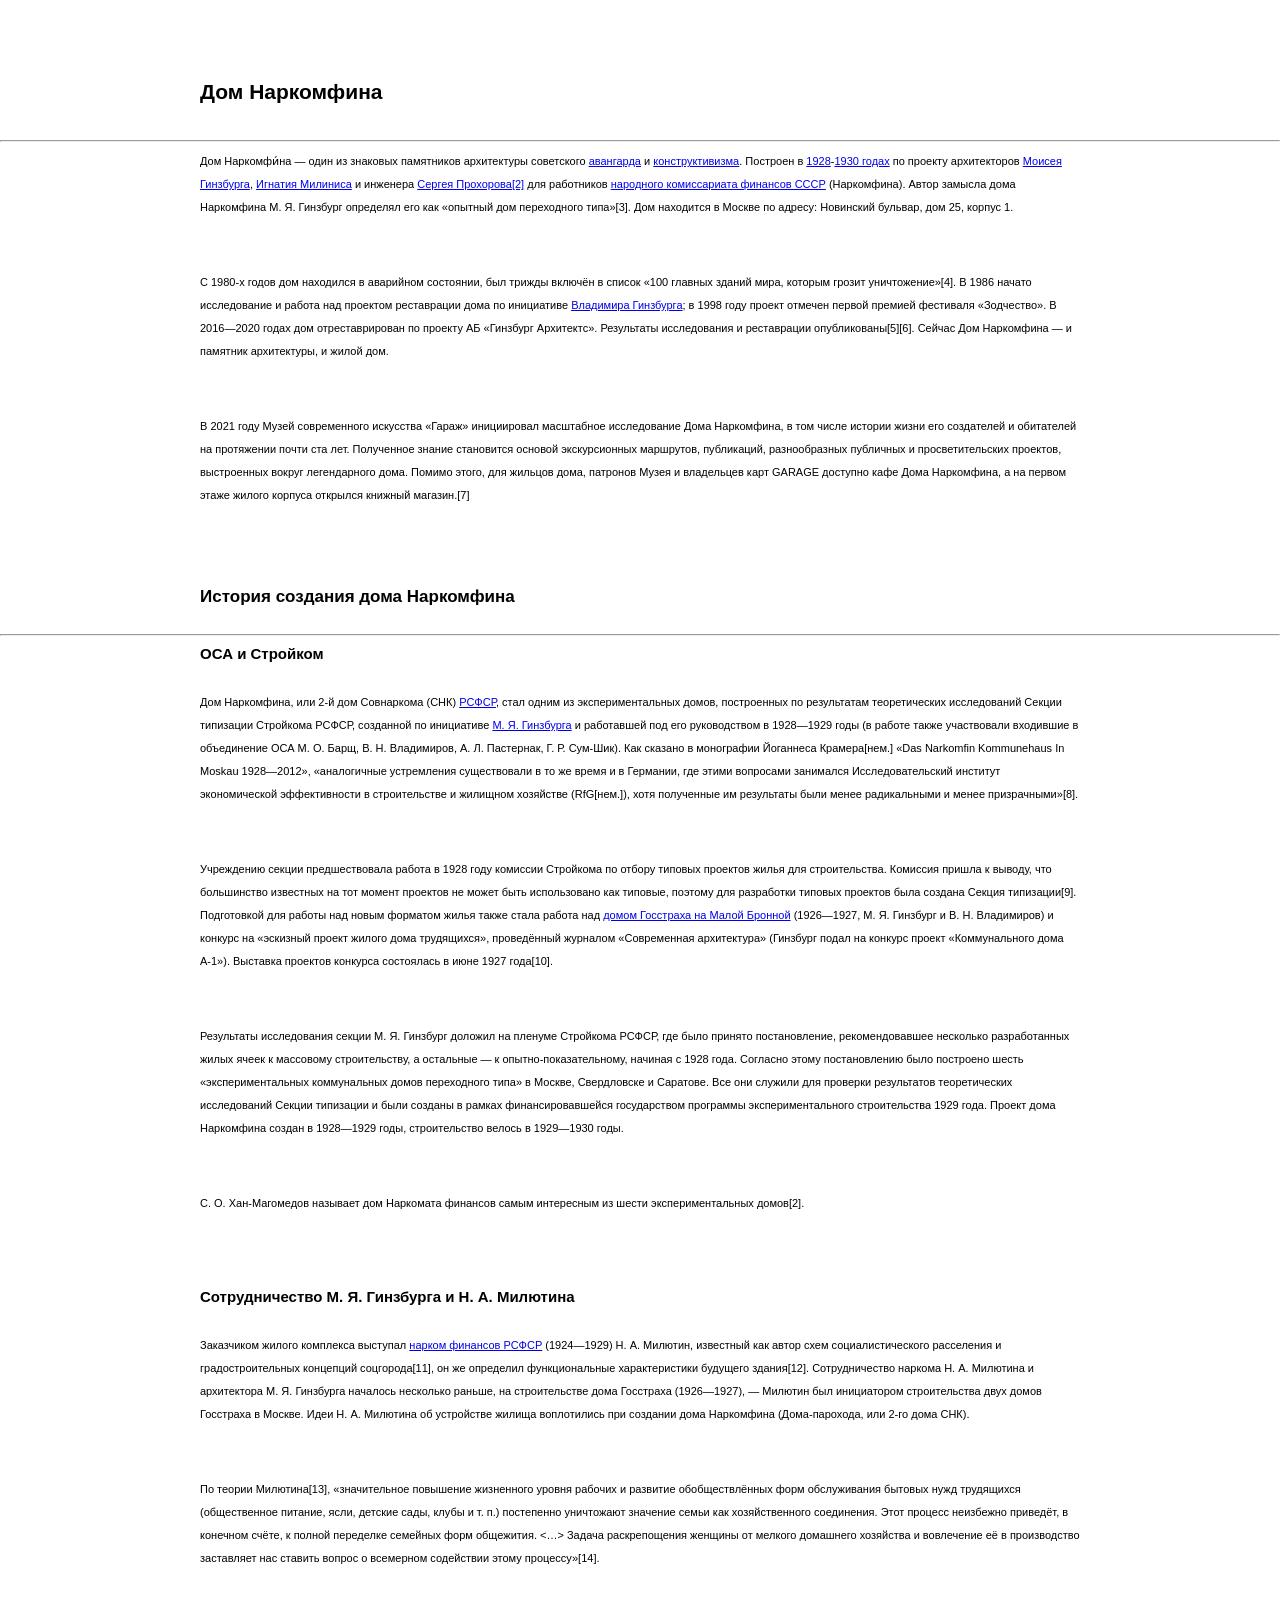
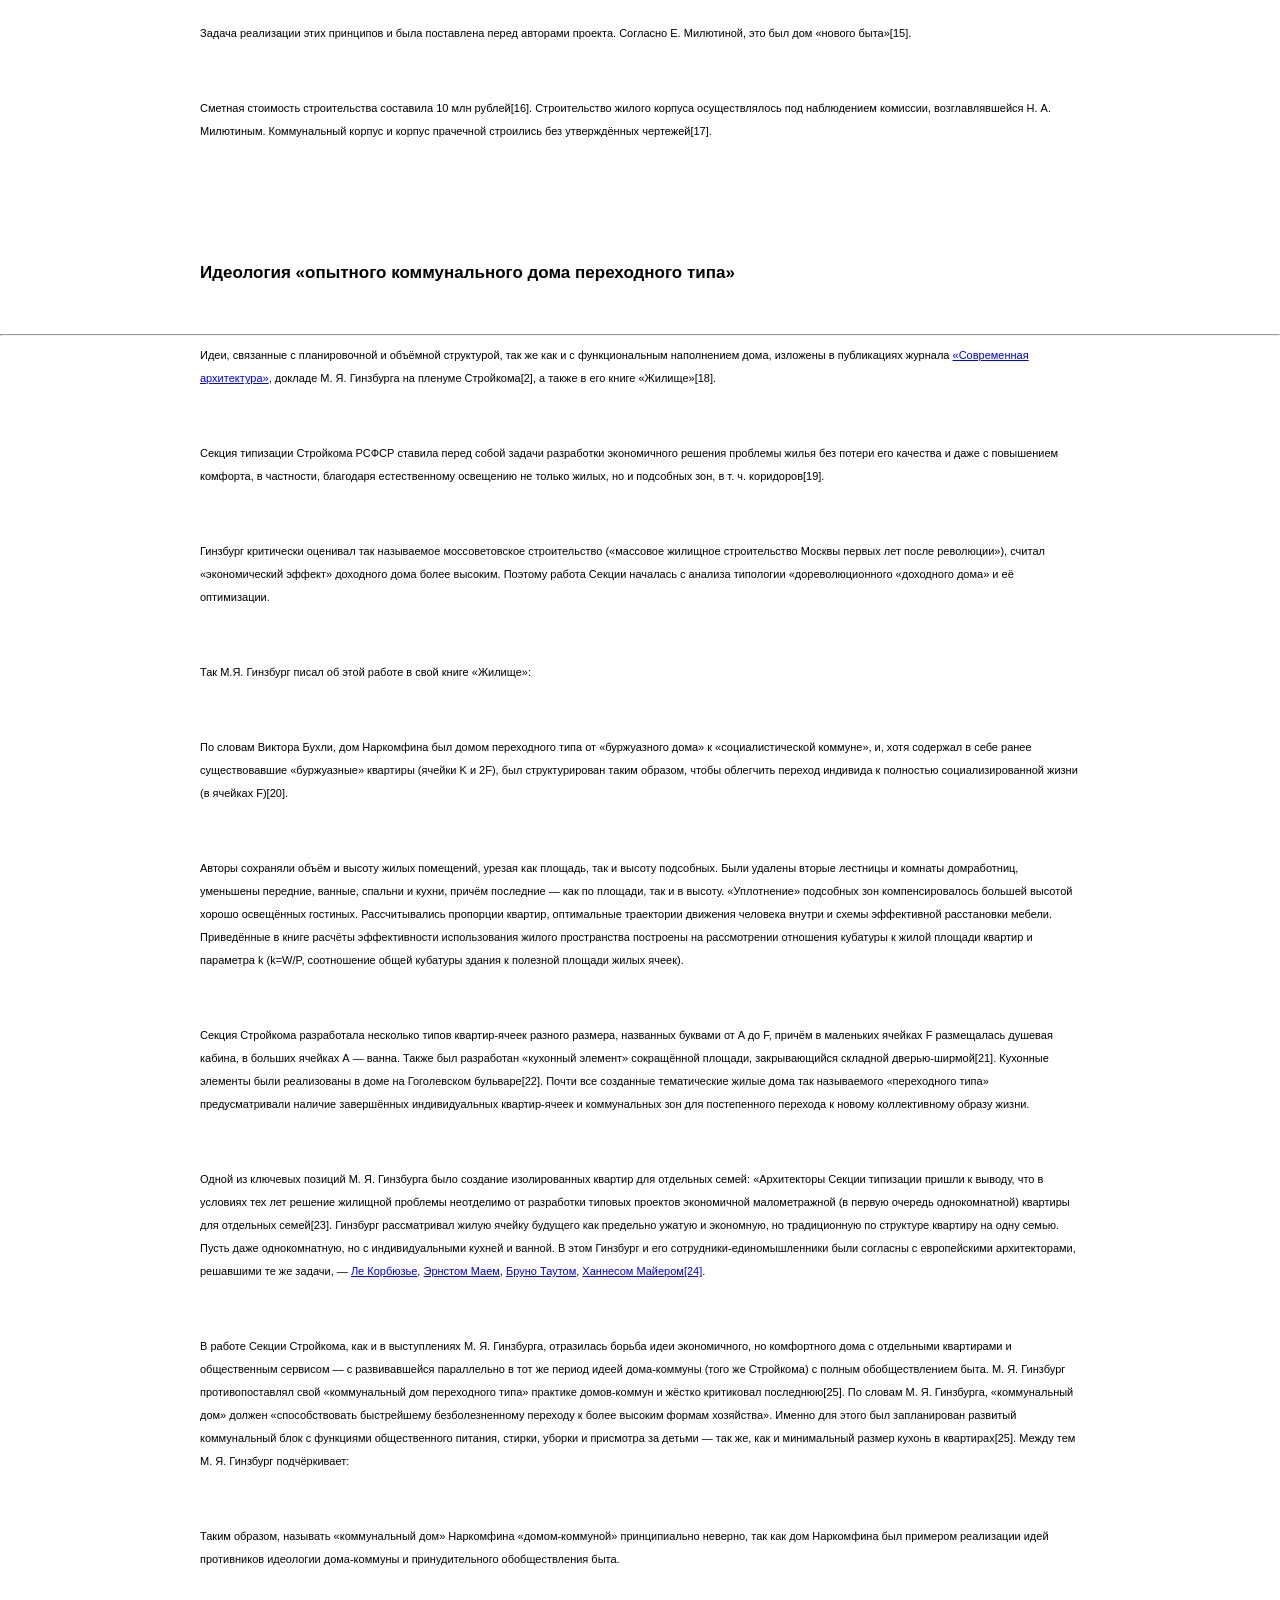
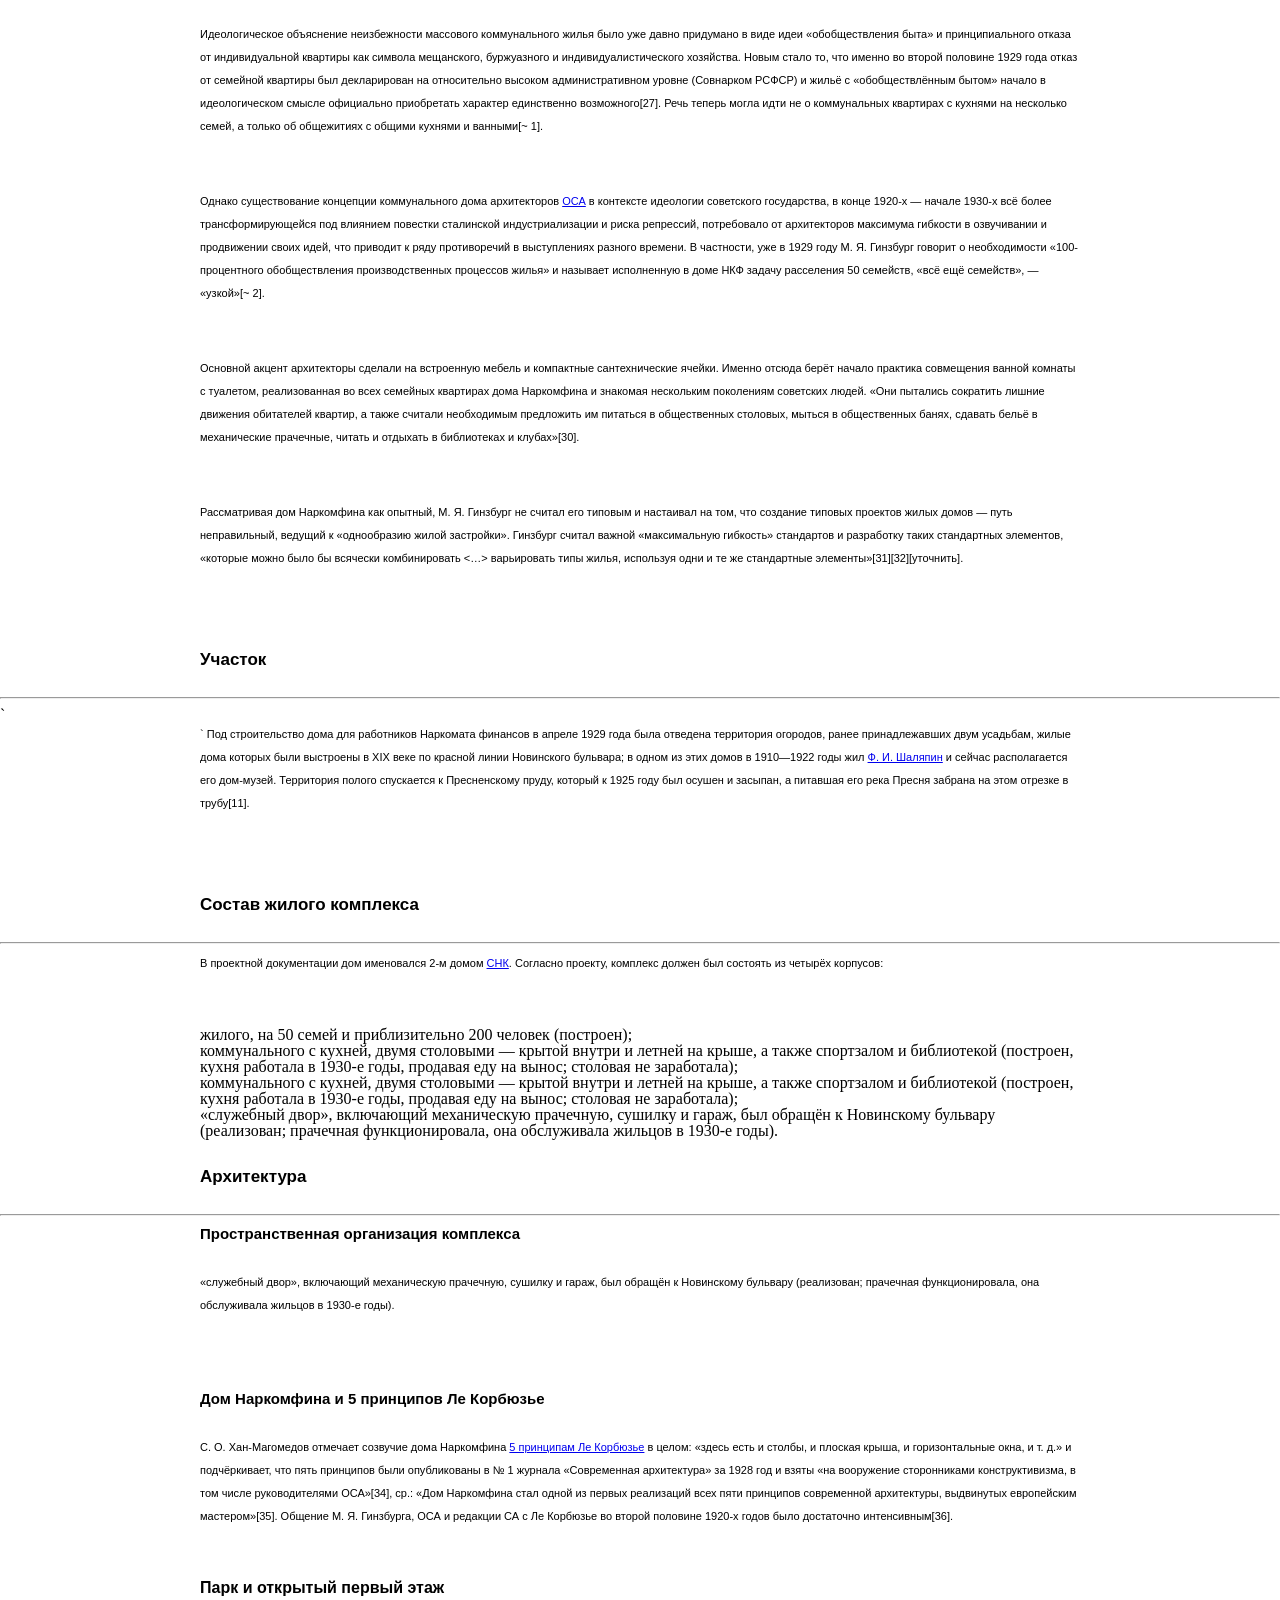
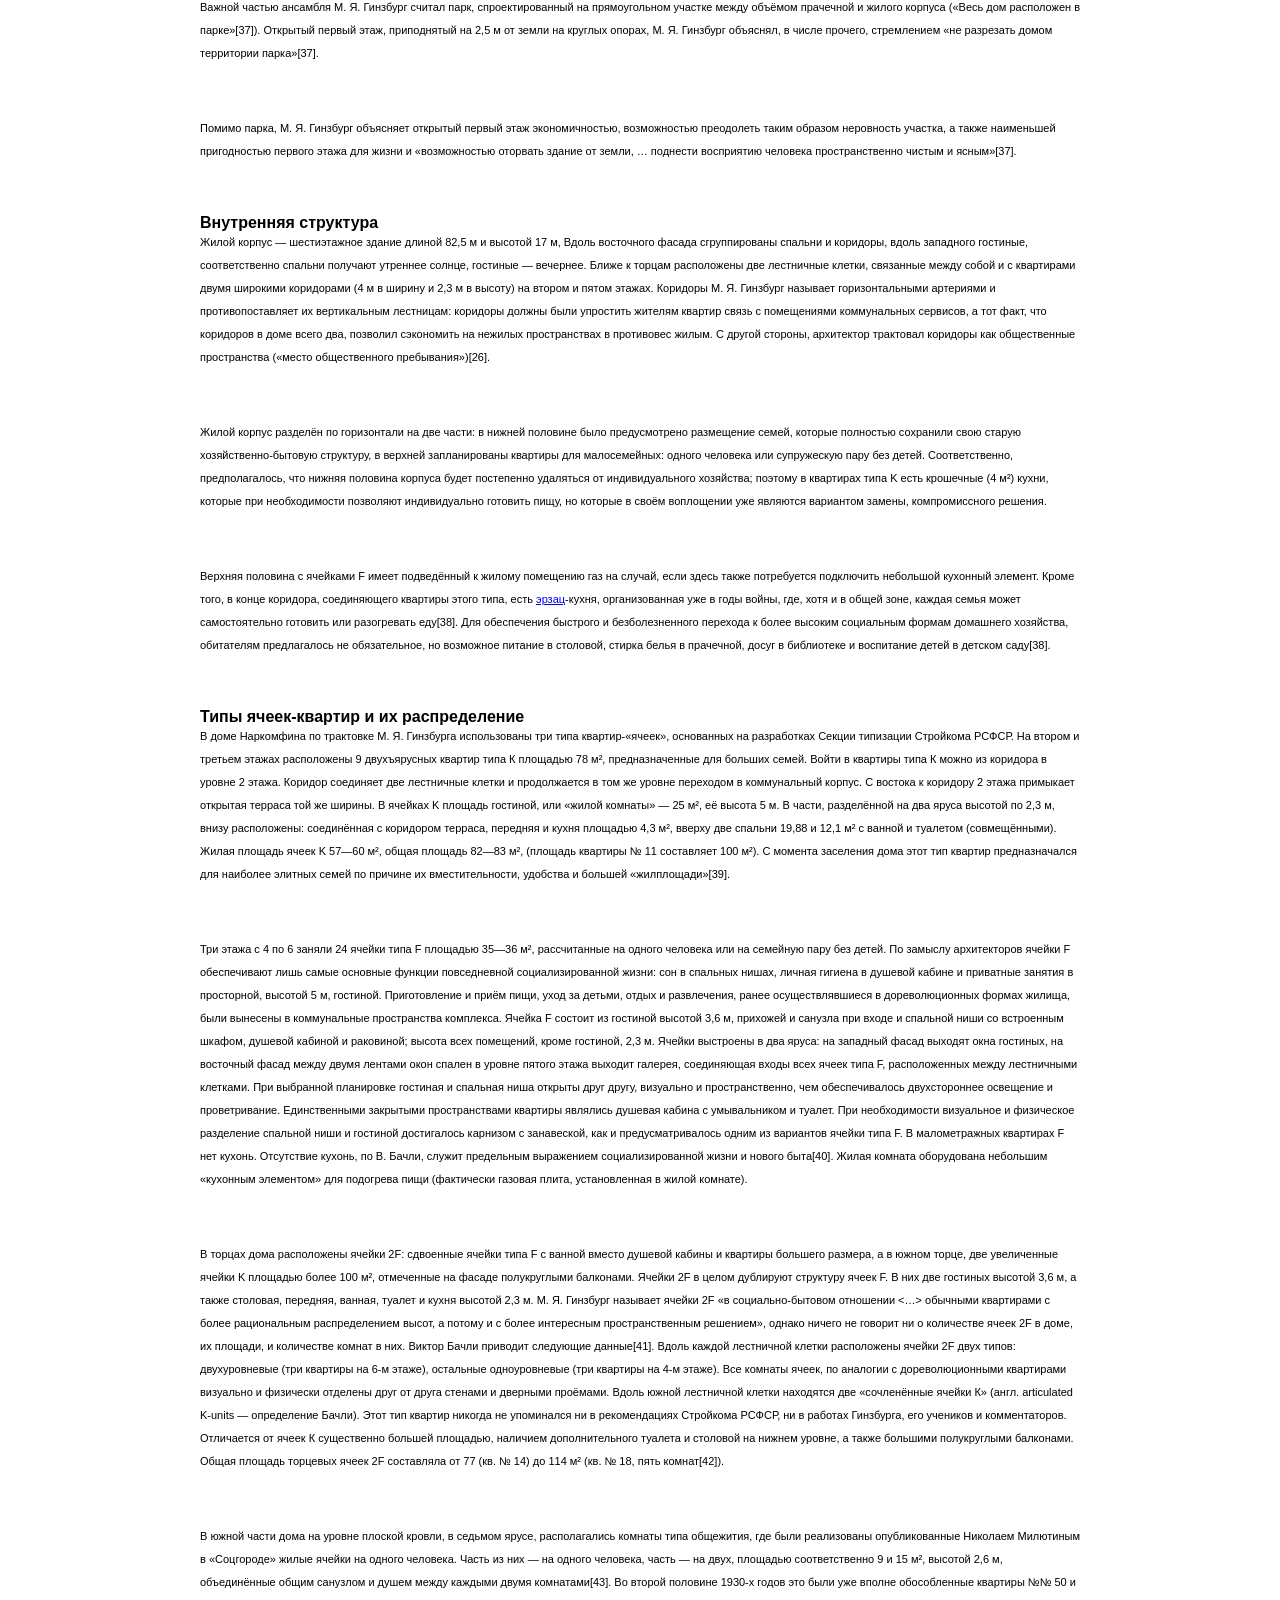
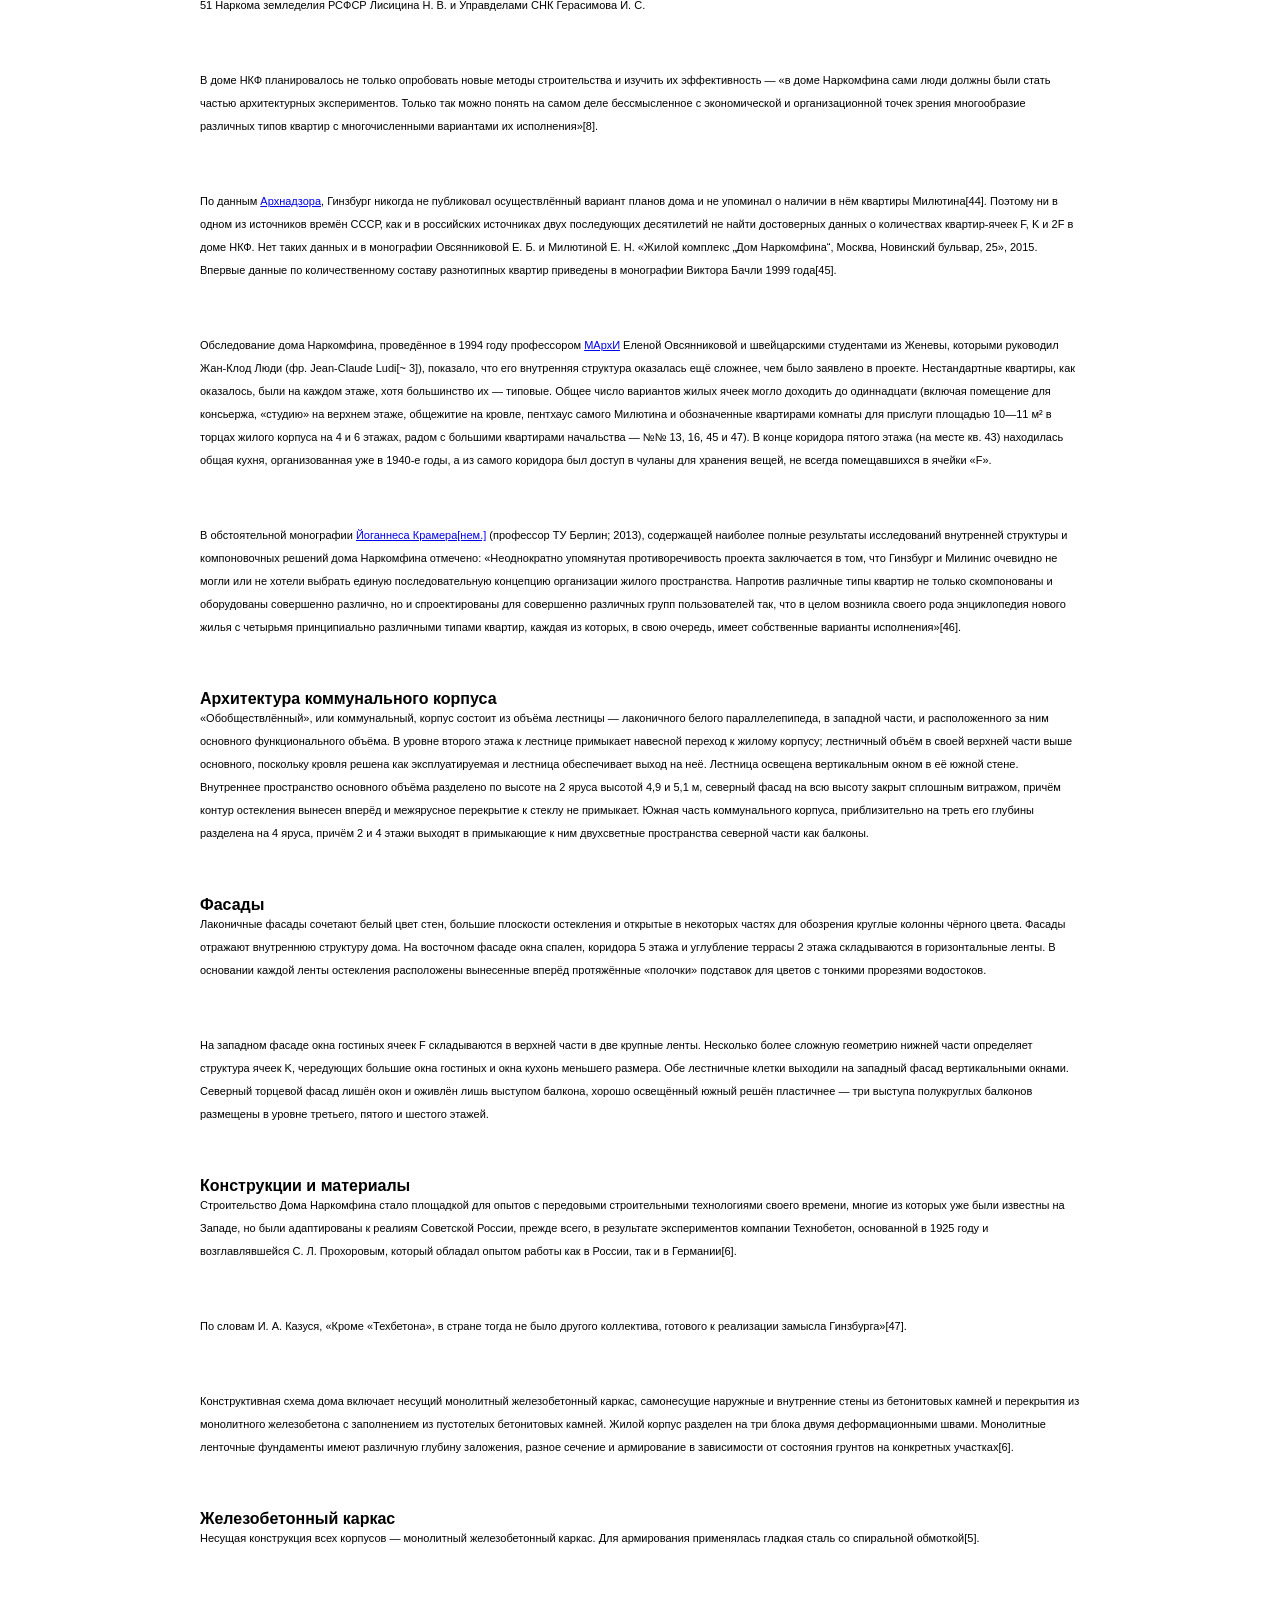
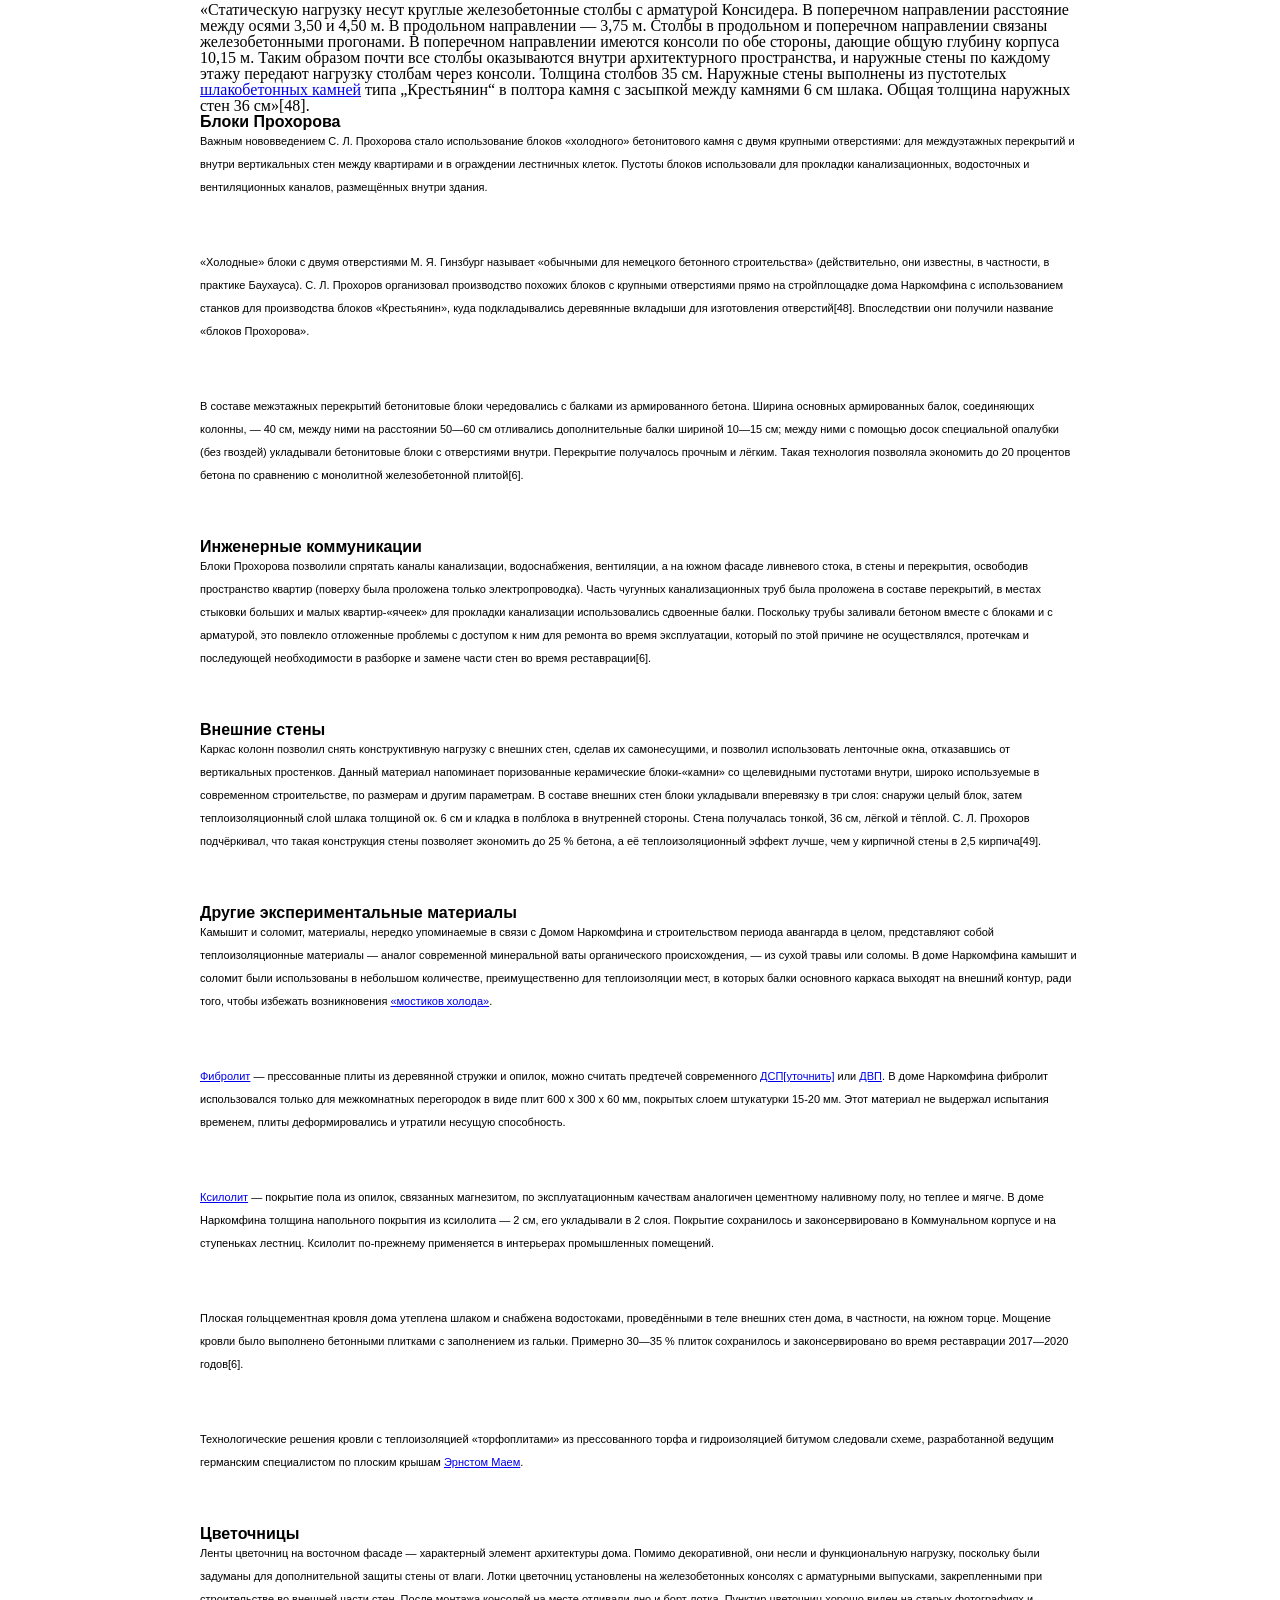
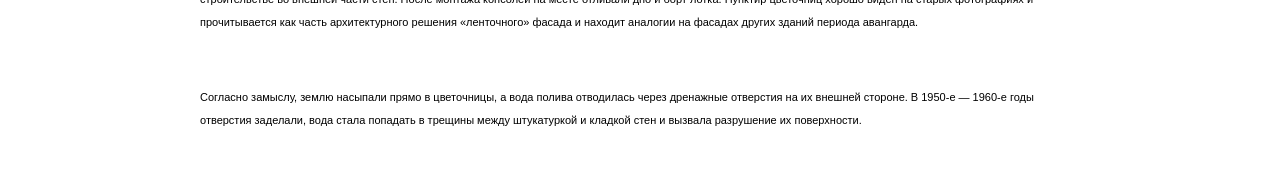
==== commit c435bcda: "dom_nar1" ====
--- a/index.html
+++ b/index.html
@@ -63,9 +63,7 @@
     <p>
         Так М.Я. Гинзбург писал об этой работе в свой книге «Жилище»:
     </p>
-    <blockquote>
-        Работа была начата с анализа ряда типов жилья в дореволюционном, так называемом «доходном доме». Анализ показал, что этот тип жилья при всем своем культурном убожестве и известной степени удовлетворял интересам средней и мелкой буржуазии и притом давал экономический эффект более высокий, чем например массовое жилищное строительство Москвы первых лет после революции.
-    </blockquote>
+   
     <p>
         По словам Виктора Бухли, дом Наркомфина был домом переходного типа от «буржуазного дома» к «социалистической коммуне», и, хотя содержал в себе ранее существовавшие «буржуазные» квартиры (ячейки K и 2F), был структурирован таким образом, чтобы облегчить переход индивида к полностью социализированной жизни (в ячейках F)[20].
     </p>
@@ -81,9 +79,6 @@
     <p>
         В работе Секции Стройкома, как и в выступлениях М. Я. Гинзбурга, отразилась борьба идеи экономичного, но комфортного дома с отдельными квартирами и общественным сервисом — с развивавшейся параллельно в тот же период идеей дома-коммуны (того же Стройкома) с полным обобществлением быта. М. Я. Гинзбург противопоставлял свой «коммунальный дом переходного типа» практике домов-коммун и жёстко критиковал последнюю[25]. По словам М. Я. Гинзбурга, «коммунальный дом» должен «способствовать быстрейшему безболезненному переходу к более высоким формам хозяйства». Именно для этого был запланирован развитый коммунальный блок с функциями общественного питания, стирки, уборки и присмотра за детьми — так же, как и минимальный размер кухонь в квартирах[25]. Между тем М. Я. Гинзбург подчёркивает:
     </p>
-    <blockquote>
-        «мы сочли совершенно необходимым создание ряда моментов, стимулирующих переход на более высокую форму социально-бытового уклада, но не декретирующих этот переход»[26].
-    </blockquote>
     <p>
         Таким образом, называть «коммунальный дом» Наркомфина «домом-коммуной» принципиально неверно, так как дом Наркомфина был примером реализации идей противников идеологии дома-коммуны и принудительного обобществления быта.
     </p>
--- a/style.css
+++ b/style.css
@@ -44,7 +44,7 @@
 
 
 
-h1, h2, h3, h4, h5, h6, p{
+h1, h2, h3, h4, h5, h6, p, ol, ul, blockquote{
     margin-left: 200px;
     margin-right: 200px;
 }
@@ -85,6 +85,8 @@
     margin-top: 38px;
     margin-bottom: 10px;
     margin: auto;
+    filter: saturate(0.4);
+    filter: contrast(50deg);
 }
 
 .grey{
